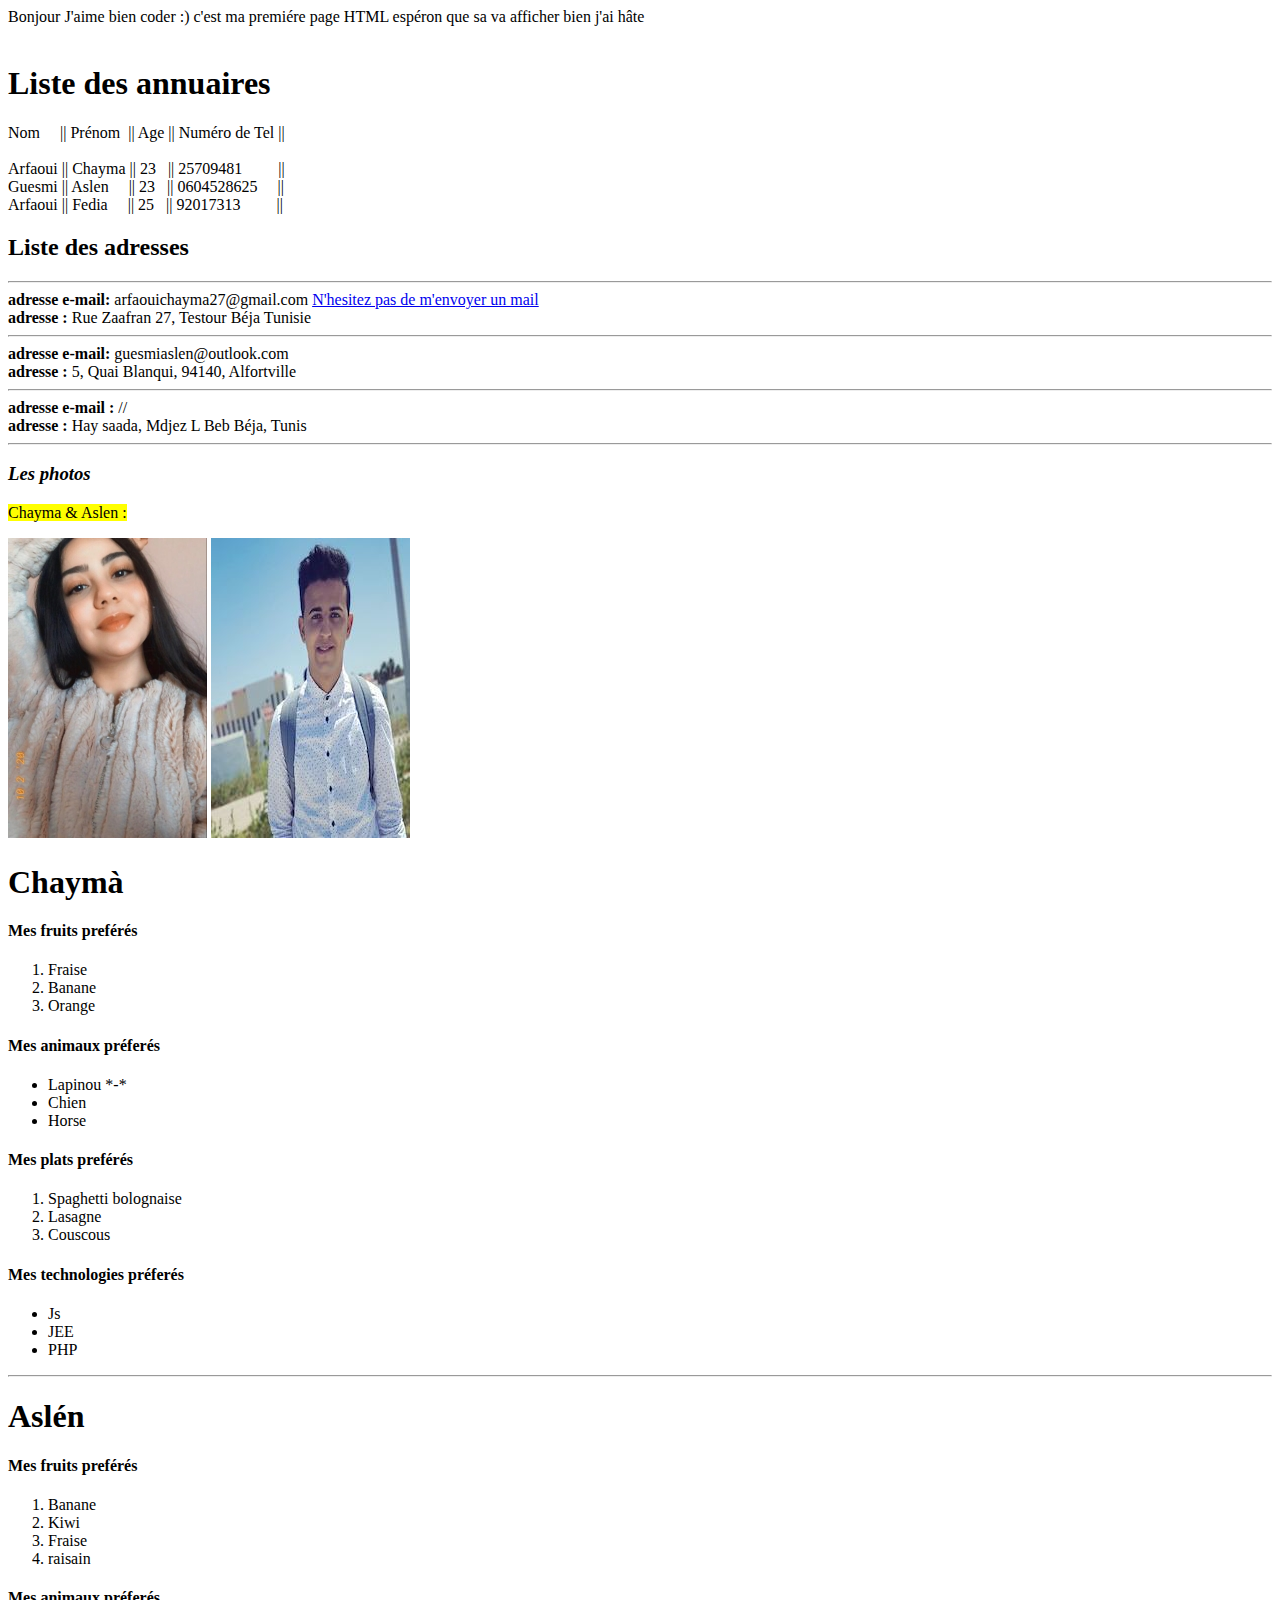
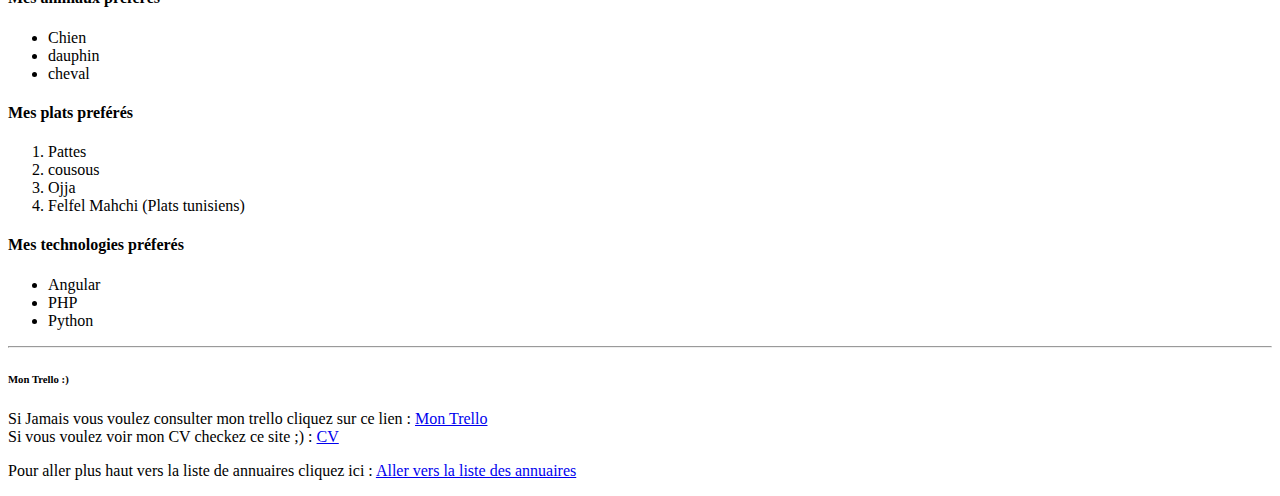
==== index.html @ 6b641b04 "remplir les litses propose par chayma" ====
<!DOCTYPE html>
<html>
<head>
	<meta charset="utf-8" />
	<title> Ma première page HTML </title>
</head>

<body>

	Bonjour 
J'aime bien coder :) c'est ma premiére page HTML espéron que sa va afficher bien j'ai hâte <br>
<br>

<h1 id="mon_ancre"> Liste des annuaires </h1>
Nom&nbsp; &nbsp; &nbsp;|| Prénom &nbsp;|| Age || Numéro de Tel || <br><br> 
Arfaoui  ||  Chayma || 23 &nbsp; ||  25709481 &nbsp; &nbsp; &nbsp; &nbsp; || <br>
Guesmi  ||  Aslen &nbsp; &nbsp; || 23 &nbsp; ||  0604528625 &nbsp; &nbsp; || <br>
Arfaoui ||  Fedia &nbsp; &nbsp;  || 25 &nbsp; ||  92017313 &nbsp; &nbsp; &nbsp; &nbsp; ||<br>

<h2> Liste des adresses </h2>
<hr>
<strong> adresse e-mail: </strong> arfaouichayma27@gmail.com <a href="mailto:arfaouichayma27@gmail.com"> N'hesitez pas de m'envoyer un mail </a> <br>
<strong> adresse : </strong> Rue Zaafran 27, Testour Béja Tunisie
<hr>
<strong> adresse e-mail: </strong> guesmiaslen@outlook.com
<br>
<strong> adresse : </strong> 5, Quai Blanqui, 94140, Alfortville
<hr>
<strong> adresse e-mail : </strong> // <br>
<strong> adresse : </strong> Hay saada, Mdjez L Beb Béja, Tunis 
<hr>
<em><h3> Les photos </h3></em>
 <mark> Chayma & Aslen : </mark>
<p>
<a href="img/Chayma.jpg"><img src="img/chayma_mini.jpg" alt="Photo de moi" title="Cliquez pour agrandir" /></a>
<a href="img/aslen.jpg"><img src="img/aslen.jpg" alt="Photo de salountik" title="Cliquez pour agrandir" /></a>
</p>
<h1> Chaymà </h1>
<h4> Mes fruits preférés </h4>
<ol>
	<li> Fraise </li>
	<li> Banane </li>
	<li> Orange </li>
</ol>

<h4> Mes animaux préferés </h4>
<ul>
	<li> Lapinou *-*</li>
	<li> Chien </li>
	<li> Horse </li>
</ul>
<h4> Mes plats preférés </h4>
<ol>
	<li> Spaghetti bolognaise </li>
	<li> Lasagne </li>
	<li> Couscous </li>
</ol>

<h4> Mes technologies préferés </h4>
<ul>
	<li> Js </li>
	<li> JEE </li>
	<li> PHP </li>
</ul>
<hr>
<h1> Aslén </h1>
<h4> Mes fruits preférés </h4>
<ol>
	<li> Banane </li>
	<li> Kiwi </li>
	<li> Fraise </li>
	<li> raisain </li>
</ol>

<h4> Mes animaux préferés </h4>
<ul>
	<li> Chien </li>
	<li> dauphin  </li>
	<li> cheval  </li>
</ul>
<h4> Mes plats preférés </h4>
<ol>
	<li> Pattes </li>
	<li> cousous </li>
	<li> Ojja  </li>
	<li> Felfel Mahchi (Plats tunisiens)  </li>
</ol>

<h4> Mes technologies préferés </h4>
<ul>
	<li> Angular </li>
	<li> PHP  </li>
	<li> Python  </li>
</ul>
<hr>
<h6> Mon Trello :) </h6>
Si Jamais  vous voulez consulter mon trello cliquez sur ce lien : <a href="https://trello.com/b/d6o6NQaG/chaymas-planning" title="Espace de travail "> Mon Trello</a> <br>

Si vous voulez voir mon CV checkez ce site ;) : <a href="CV.html" title="vous ne le regretterez pas ;)"> CV</a>

<p> Pour aller plus haut vers la liste de annuaires cliquez ici : <a href="#mon_ancre"> Aller vers la liste des annuaires </a></p>

</body> 
</html>
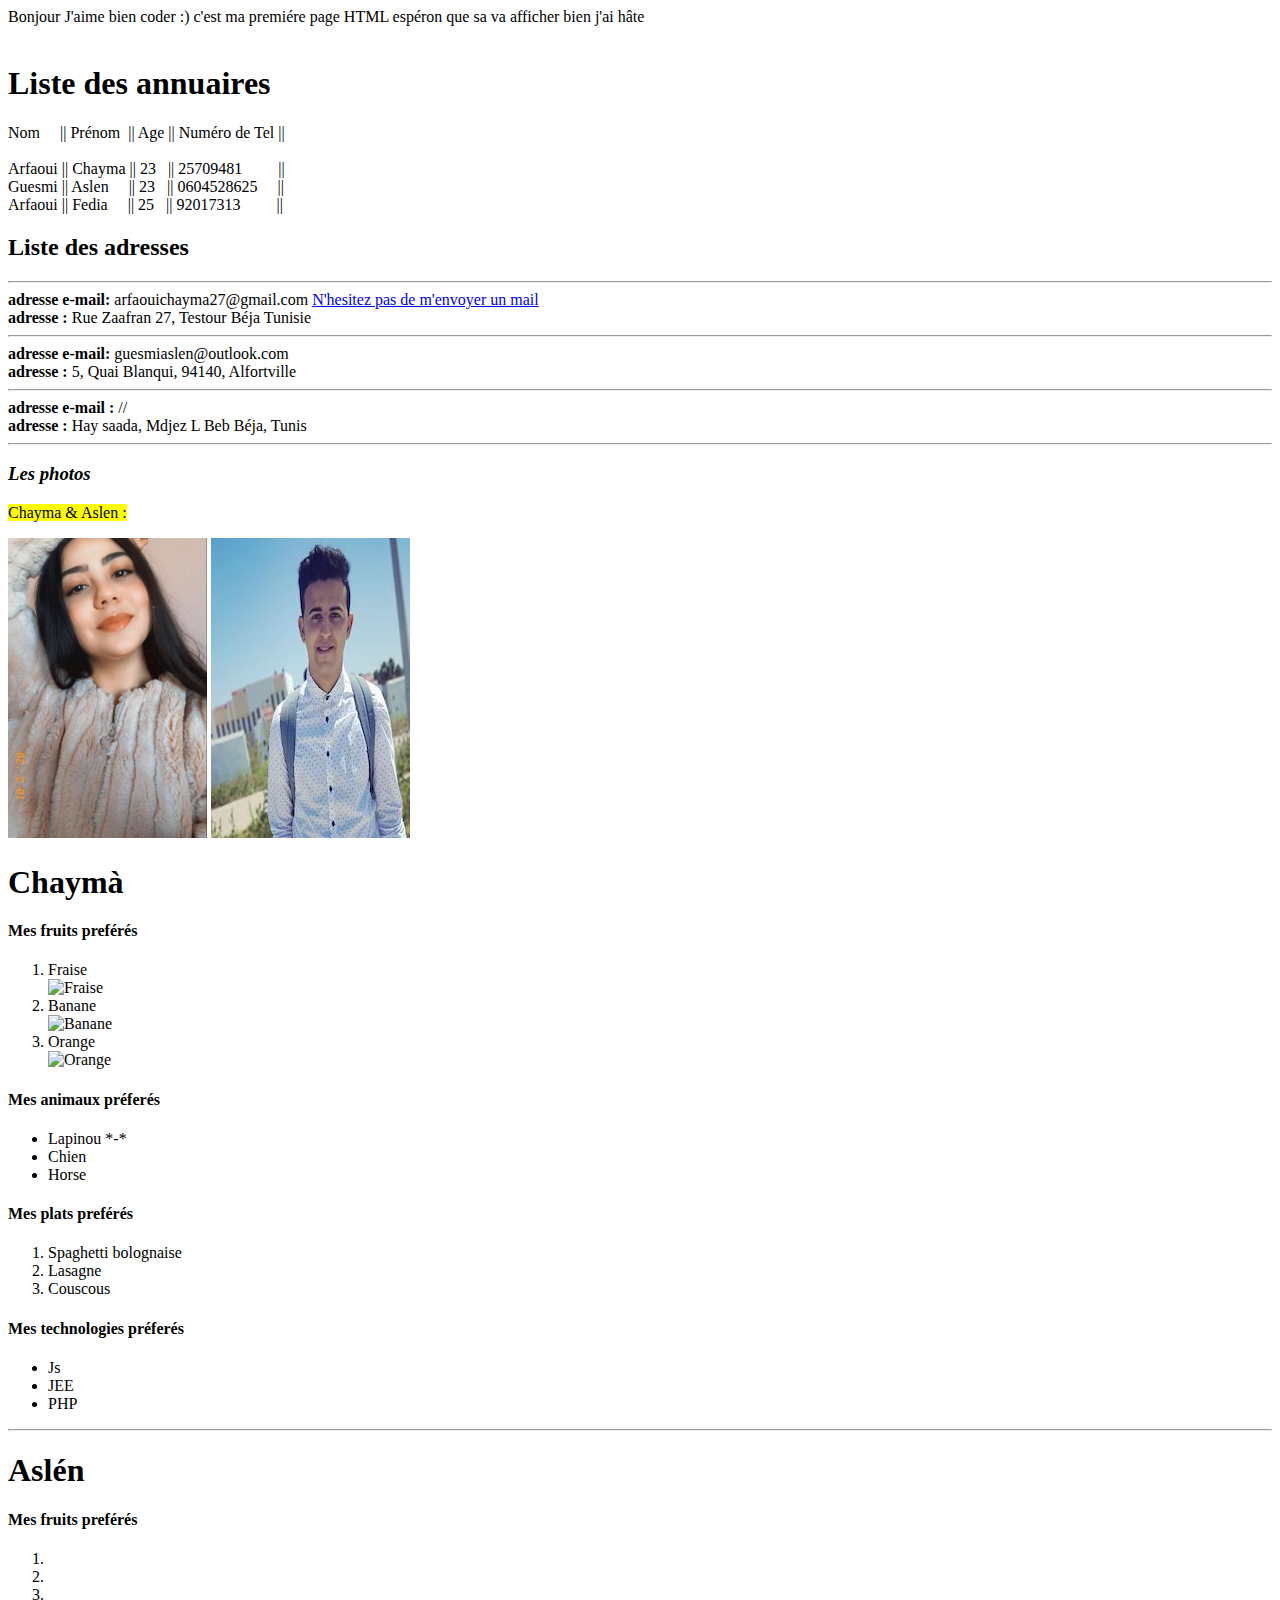
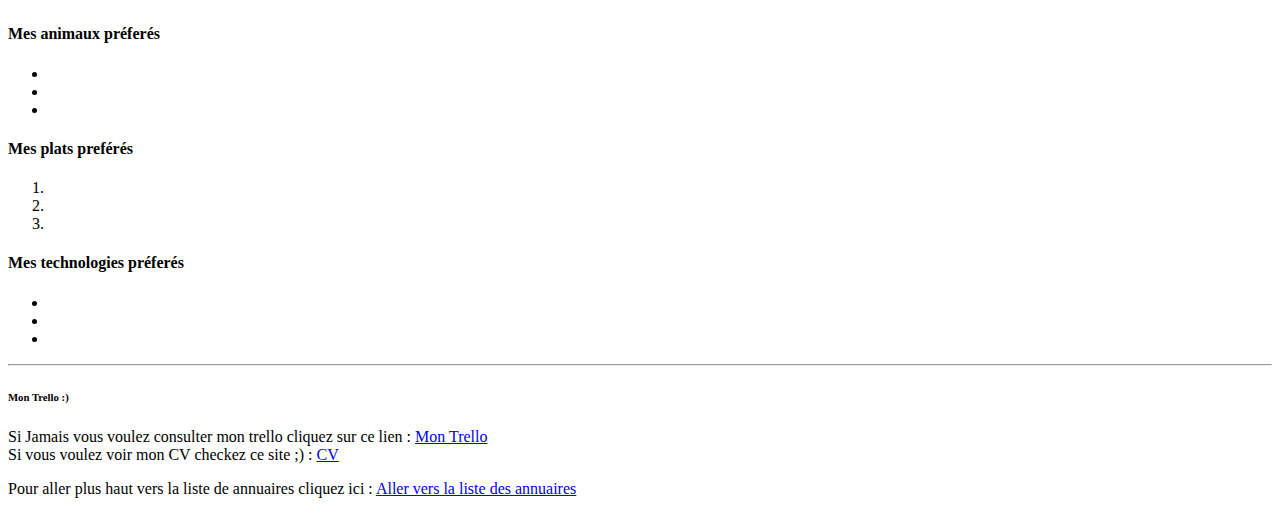
==== commit 17b40479: "Ajout photos fruits" ====
--- a/index.html
+++ b/index.html
@@ -38,9 +38,9 @@
 <h1> Chaymà </h1>
 <h4> Mes fruits preférés </h4>
 <ol>
-	<li> Fraise </li>
-	<li> Banane </li>
-	<li> Orange </li>
+	<li> Fraise </li> <img src="fraise.jfif" alt="Fraise" />
+	<li> Banane </li> <img src="banane.jfif" alt="Banane" />
+	<li> Orange </li> <img src="orange.jfif" alt="Orange" />
 </ol>
 
 <h4> Mes animaux préferés </h4>
@@ -66,31 +66,29 @@
 <h1> Aslén </h1>
 <h4> Mes fruits preférés </h4>
 <ol>
-	<li> Banane </li>
-	<li> Kiwi </li>
-	<li> Fraise </li>
-	<li> raisain </li>
+	<li>  </li>
+	<li>  </li>
+	<li>  </li>
 </ol>
 
 <h4> Mes animaux préferés </h4>
 <ul>
-	<li> Chien </li>
-	<li> dauphin  </li>
-	<li> cheval  </li>
+	<li>  </li>
+	<li>  </li>
+	<li>  </li>
 </ul>
 <h4> Mes plats preférés </h4>
 <ol>
-	<li> Pattes </li>
-	<li> cousous </li>
-	<li> Ojja  </li>
-	<li> Felfel Mahchi (Plats tunisiens)  </li>
+	<li>  </li>
+	<li>  </li>
+	<li>  </li>
 </ol>
 
 <h4> Mes technologies préferés </h4>
 <ul>
-	<li> Angular </li>
-	<li> PHP  </li>
-	<li> Python  </li>
+	<li>  </li>
+	<li>  </li>
+	<li>  </li>
 </ul>
 <hr>
 <h6> Mon Trello :) </h6>
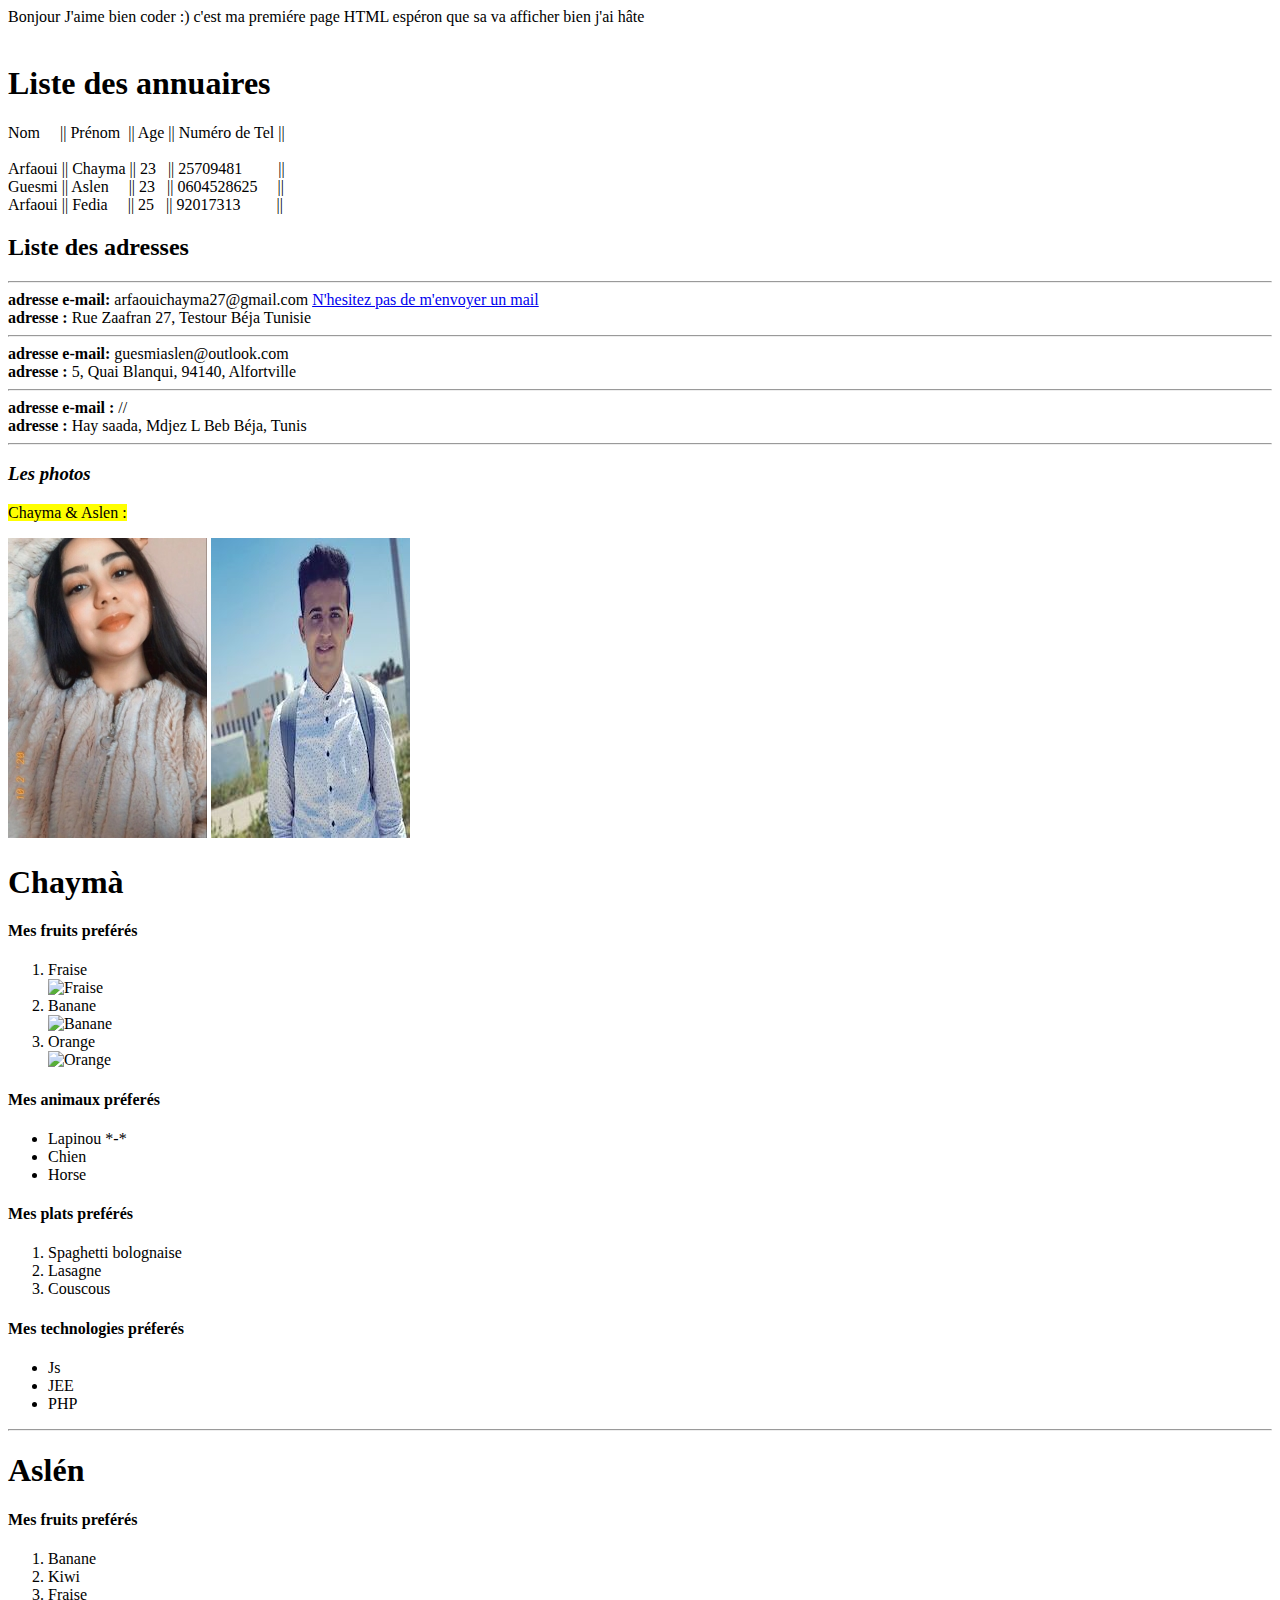
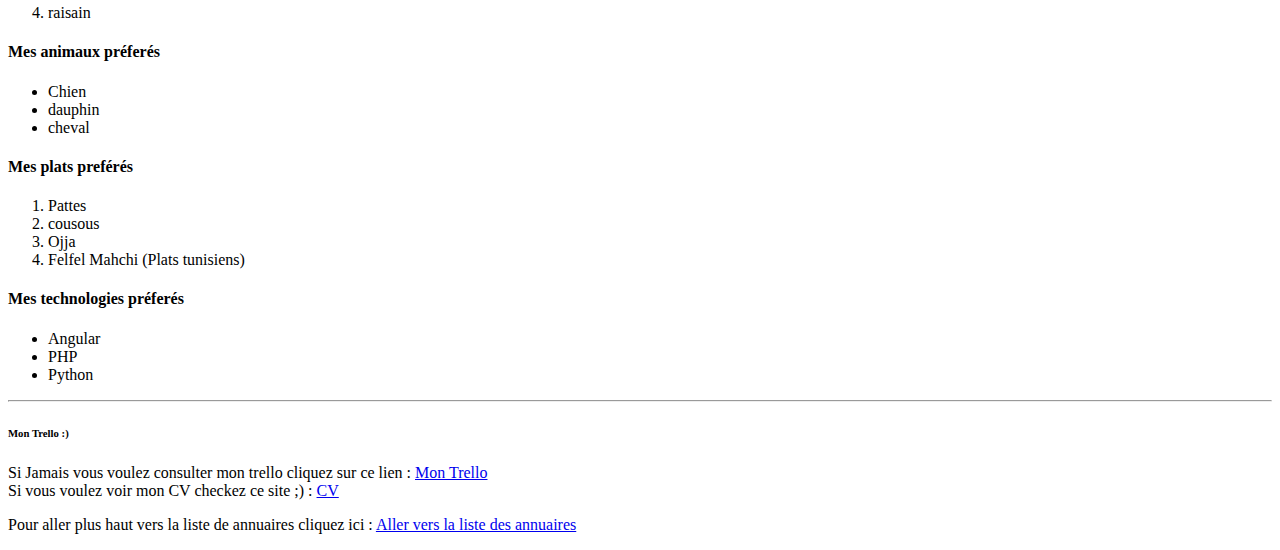
==== commit bf208c3a: "merge Aslen-touch-code" ====
--- a/index.html
+++ b/index.html
@@ -66,29 +66,31 @@
 <h1> Aslén </h1>
 <h4> Mes fruits preférés </h4>
 <ol>
-	<li>  </li>
-	<li>  </li>
-	<li>  </li>
+	<li> Banane </li>
+	<li> Kiwi </li>
+	<li> Fraise </li>
+	<li> raisain </li>
 </ol>
 
 <h4> Mes animaux préferés </h4>
 <ul>
-	<li>  </li>
-	<li>  </li>
-	<li>  </li>
+	<li> Chien </li>
+	<li> dauphin  </li>
+	<li> cheval  </li>
 </ul>
 <h4> Mes plats preférés </h4>
 <ol>
-	<li>  </li>
-	<li>  </li>
-	<li>  </li>
+	<li> Pattes </li>
+	<li> cousous </li>
+	<li> Ojja  </li>
+	<li> Felfel Mahchi (Plats tunisiens)  </li>
 </ol>
 
 <h4> Mes technologies préferés </h4>
 <ul>
-	<li>  </li>
-	<li>  </li>
-	<li>  </li>
+	<li> Angular </li>
+	<li> PHP  </li>
+	<li> Python  </li>
 </ul>
 <hr>
 <h6> Mon Trello :) </h6>
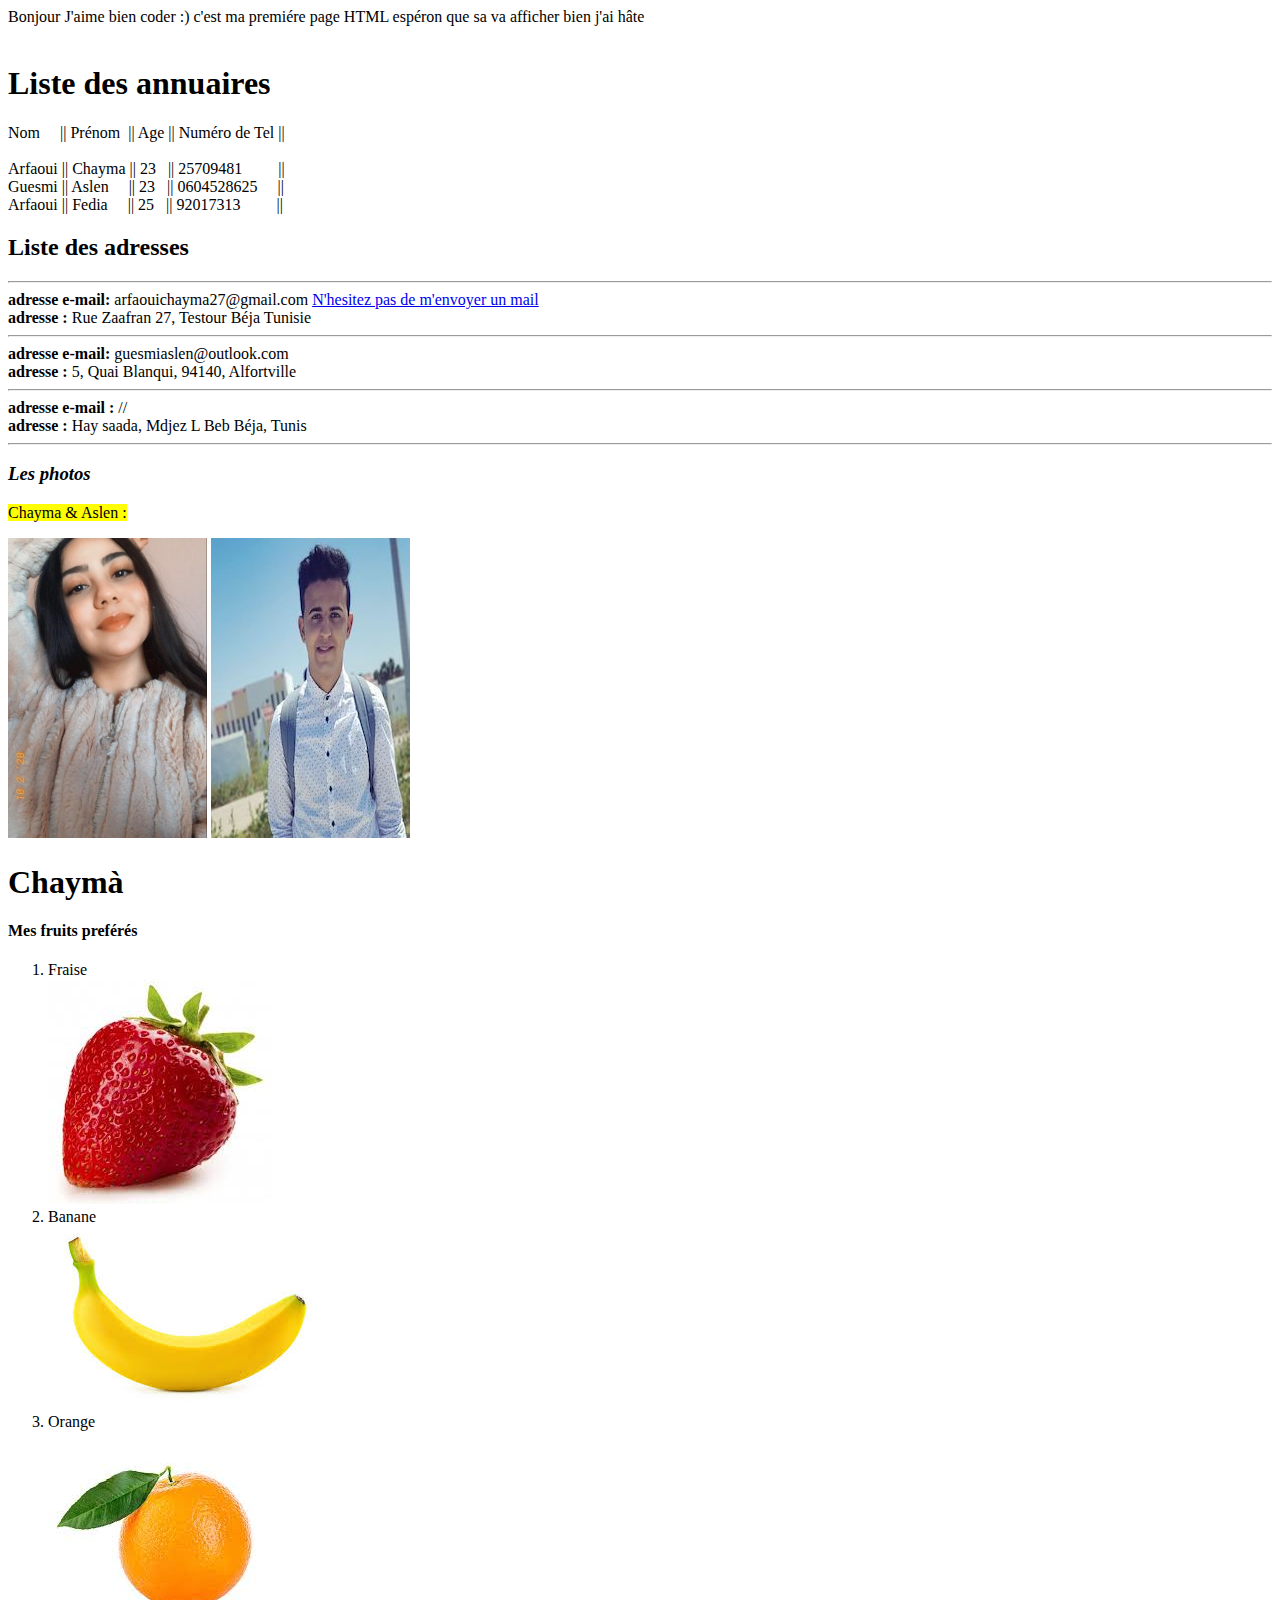
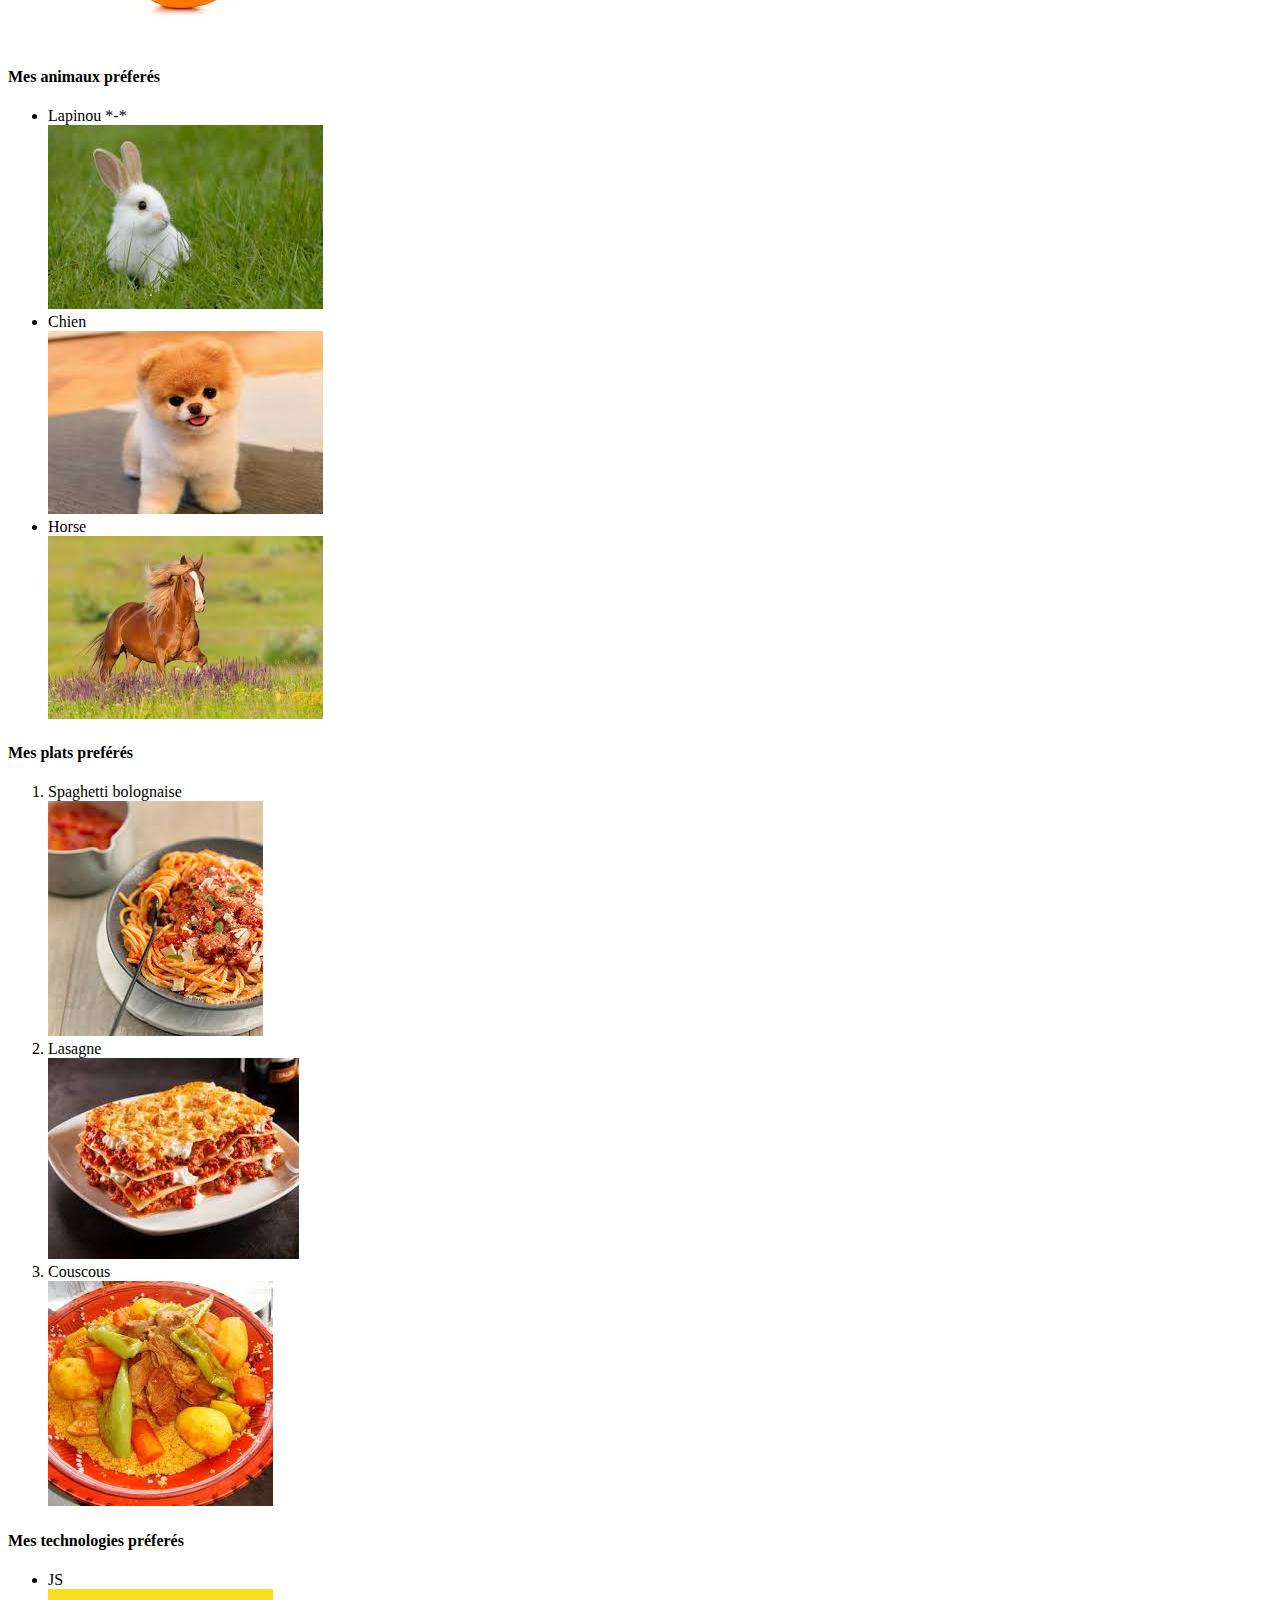
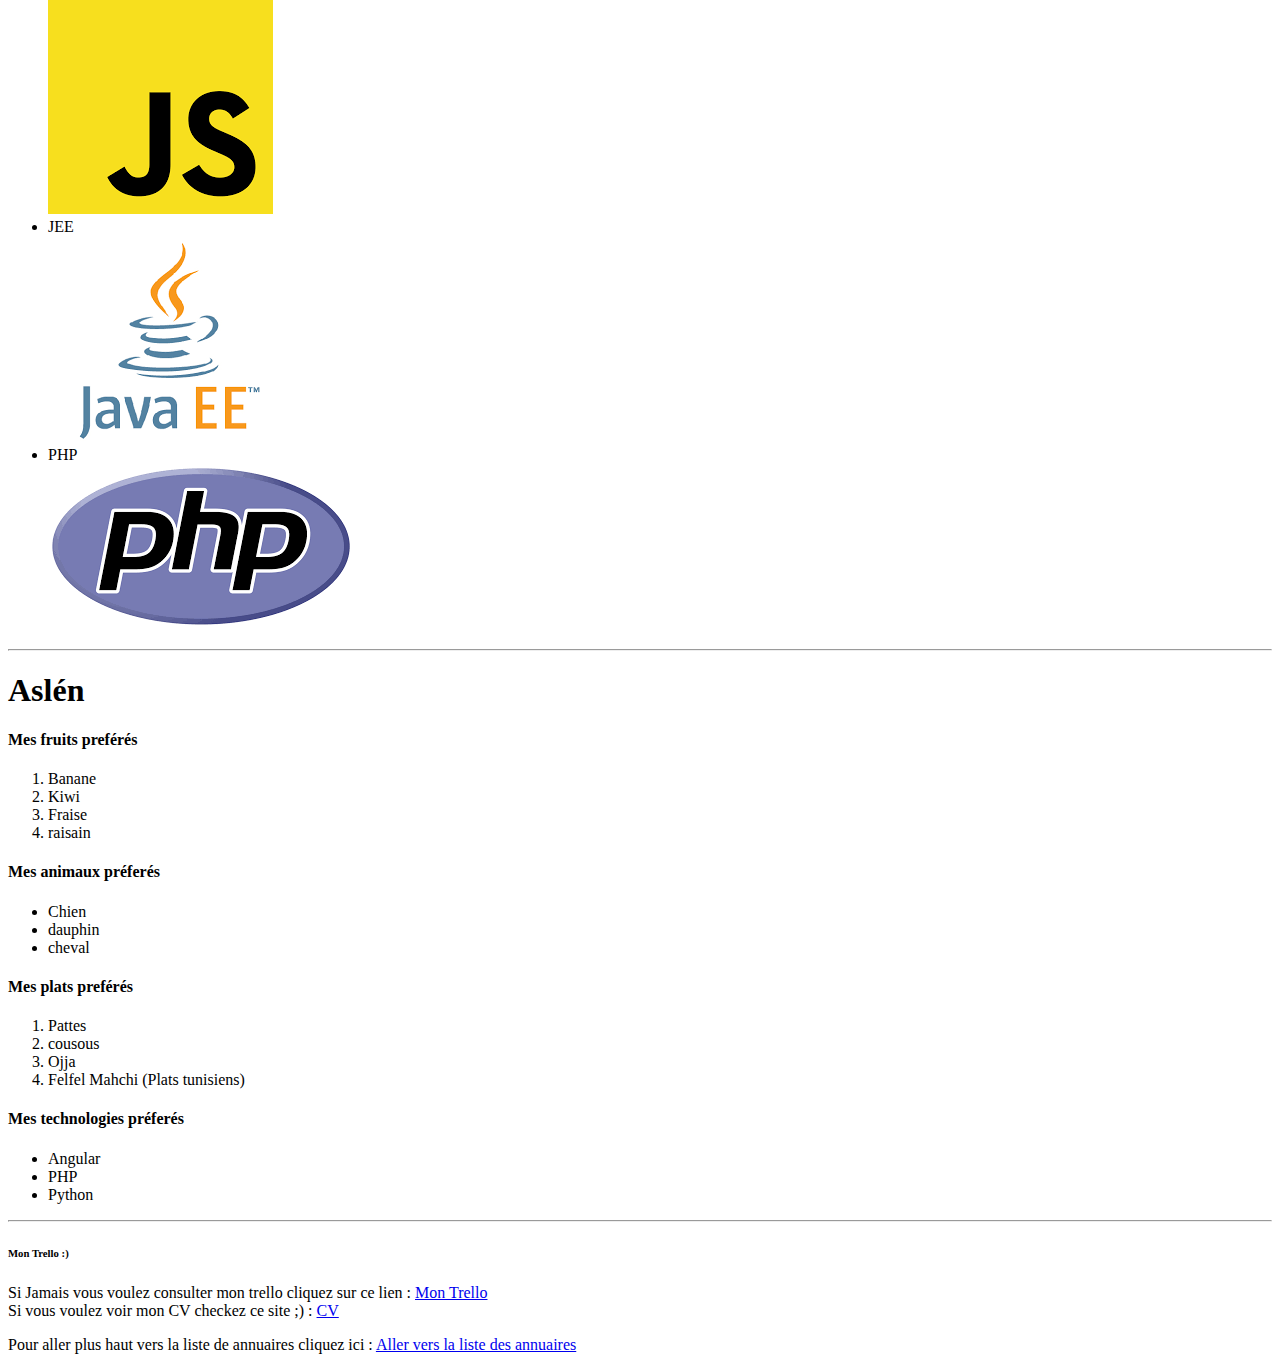
==== commit 00f72475: "Ajout de tt les photos" ====
--- a/index.html
+++ b/index.html
@@ -45,22 +45,22 @@
 
 <h4> Mes animaux préferés </h4>
 <ul>
-	<li> Lapinou *-*</li>
-	<li> Chien </li>
-	<li> Horse </li>
+	<li> Lapinou *-*</li> <img src="lapin.jfif" alt="Lapin" />
+	<li> Chien </li> <img src="chien.jfif" alt="Chien" />
+	<li> Horse </li> <img src="horse.jfif" alt="Horse" />
 </ul>
 <h4> Mes plats preférés </h4>
 <ol>
-	<li> Spaghetti bolognaise </li>
-	<li> Lasagne </li>
-	<li> Couscous </li>
+	<li> Spaghetti bolognaise </li> <img src="spaghetti.jfif" alt="Spaghetti" />
+	<li> Lasagne </li> <img src="lasagne.jfif" alt="Lasagne" />
+	<li> Couscous </li> <img src="couscous.jfif" alt="Couscous" />
 </ol>
 
 <h4> Mes technologies préferés </h4>
 <ul>
-	<li> Js </li>
-	<li> JEE </li>
-	<li> PHP </li>
+	<li> JS </li> <img src="js.png" alt="JS" />
+	<li> JEE </li> <img src="jee.png" alt="JEE" />
+	<li> PHP </li> <img src="php.png" alt="PHP" />
 </ul>
 <hr>
 <h1> Aslén </h1>
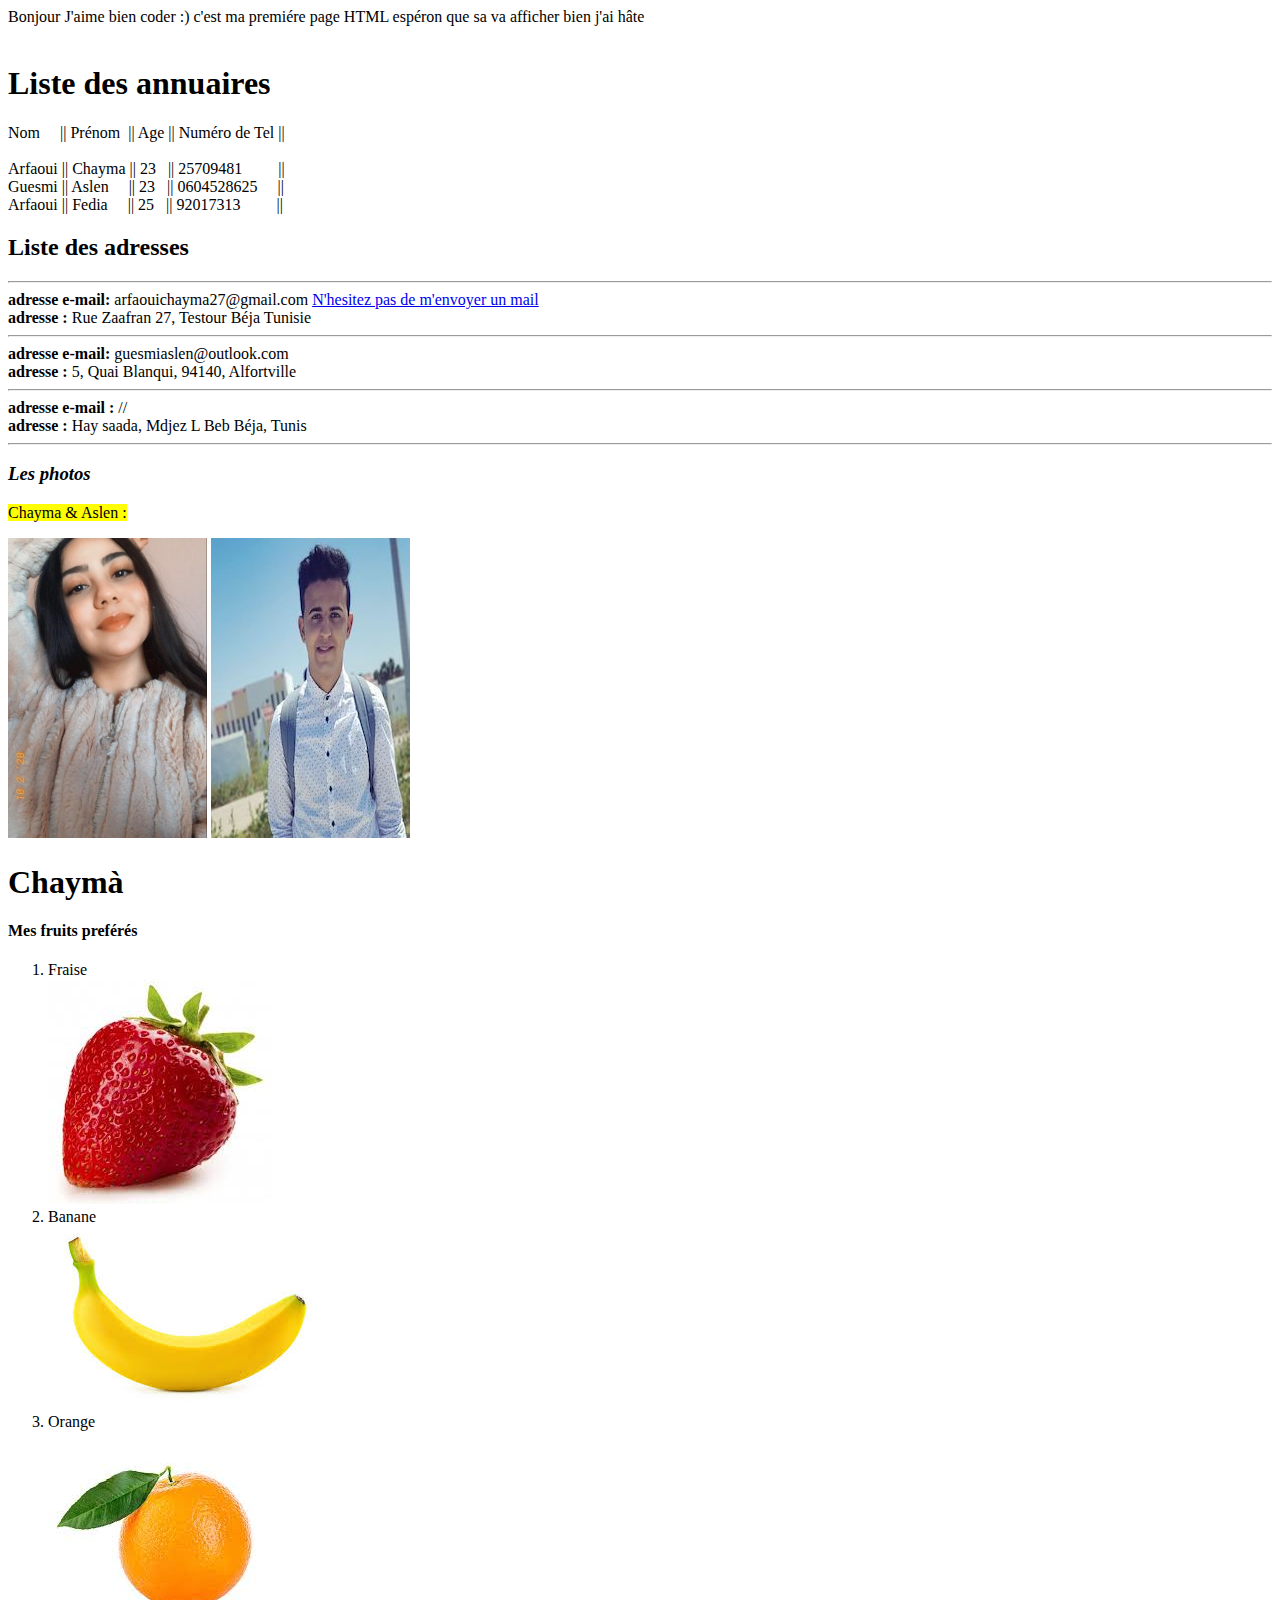
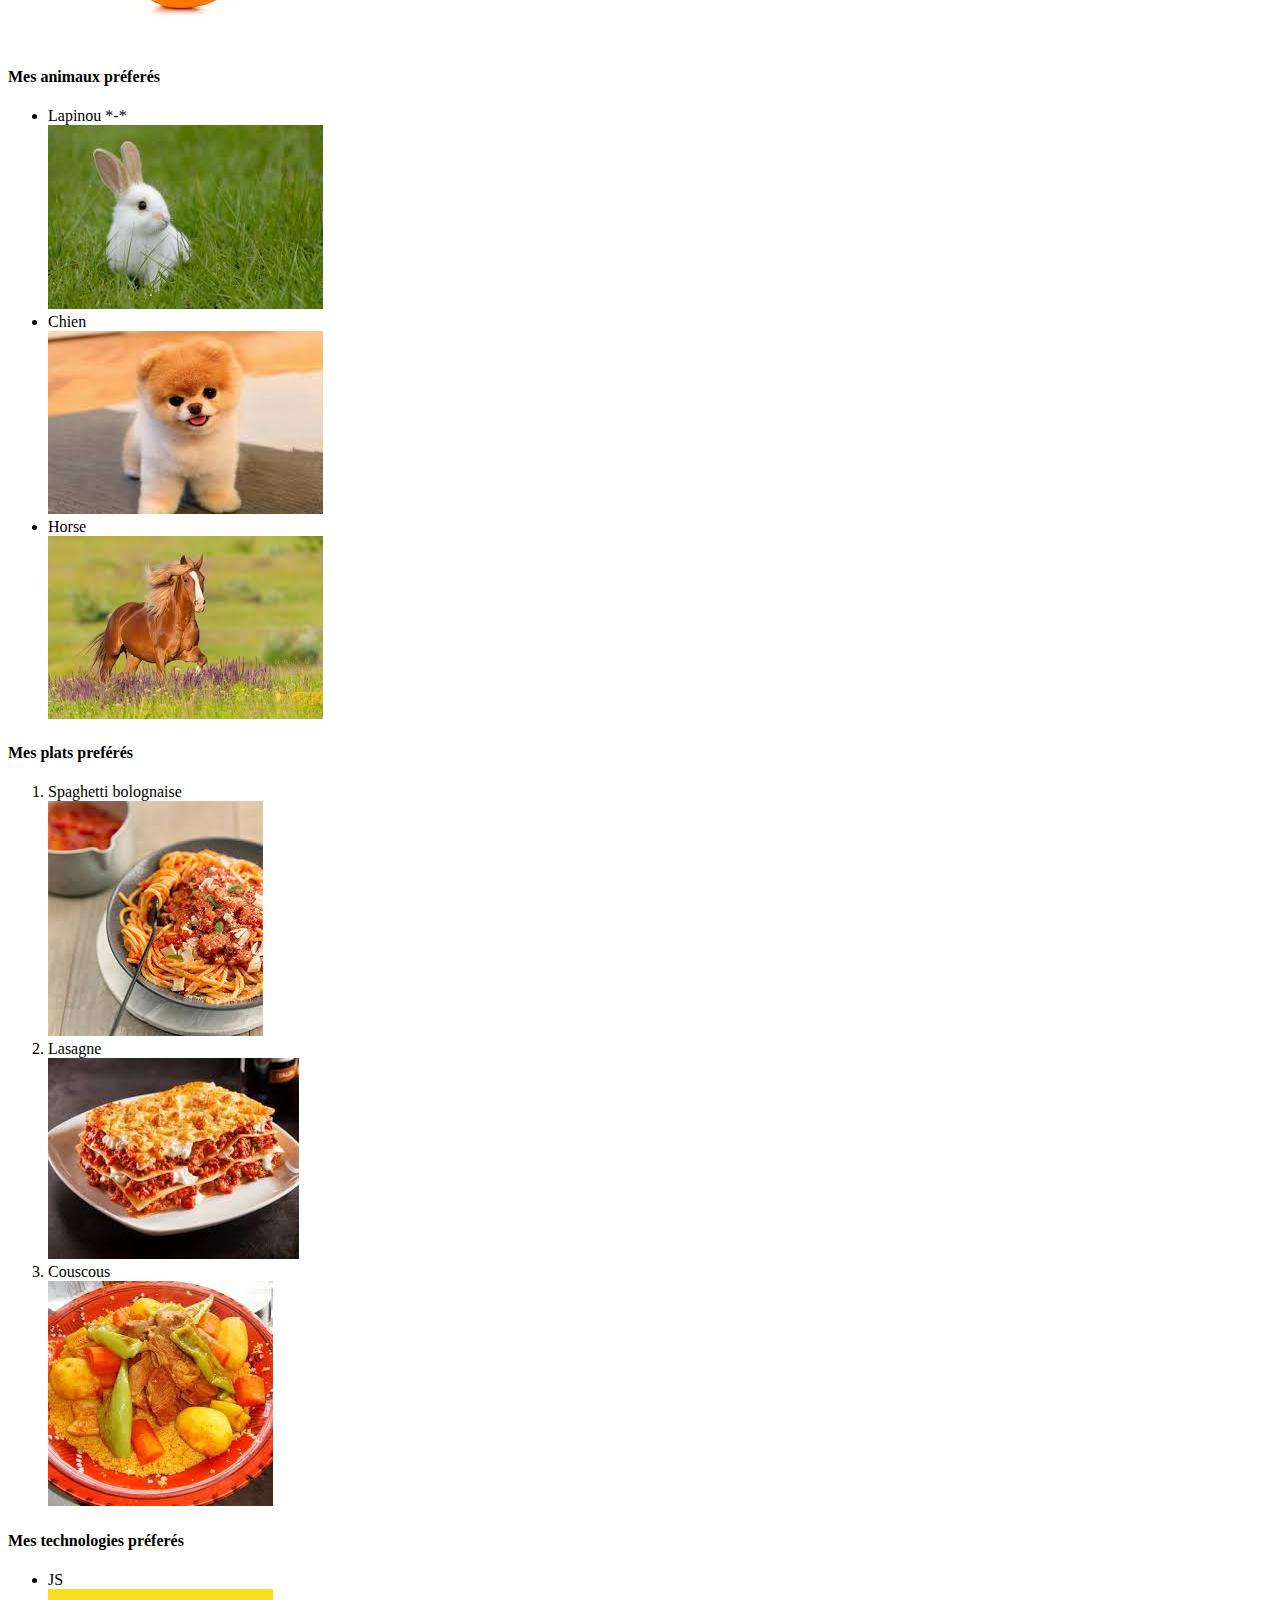
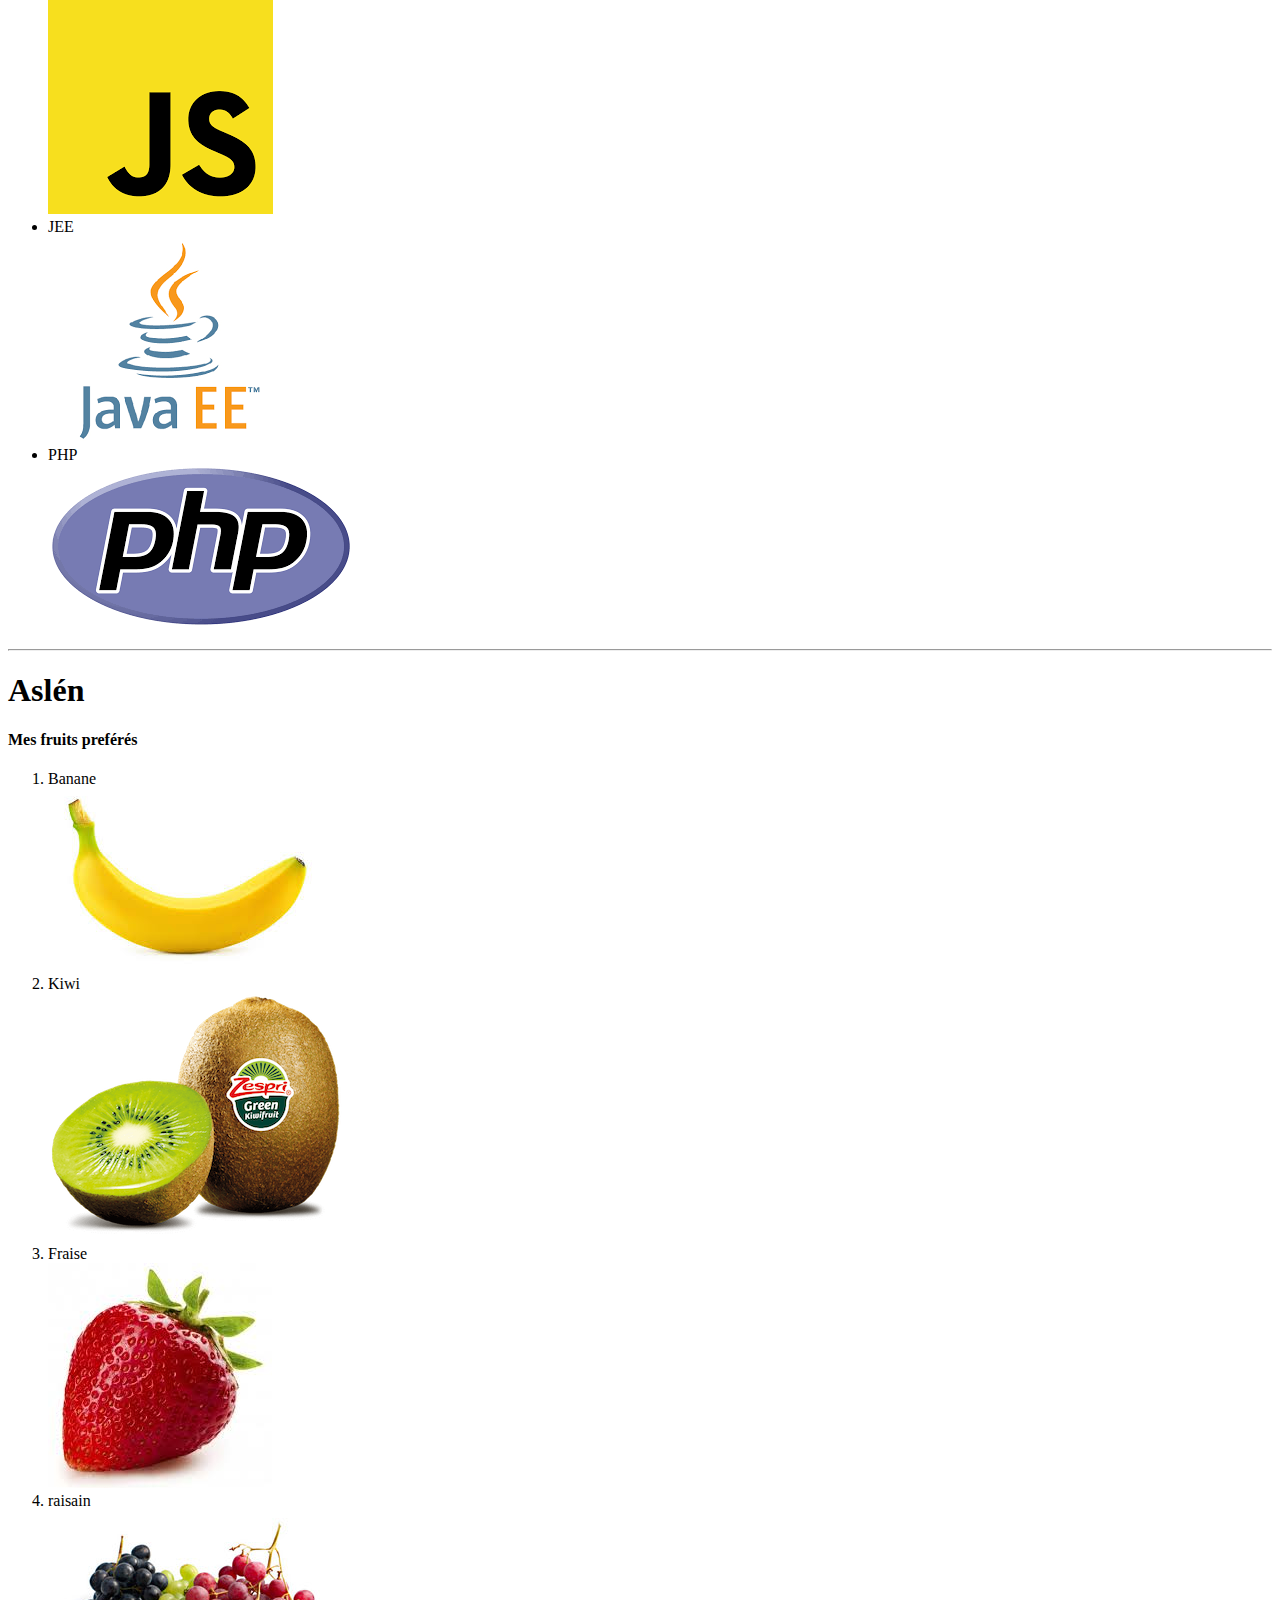
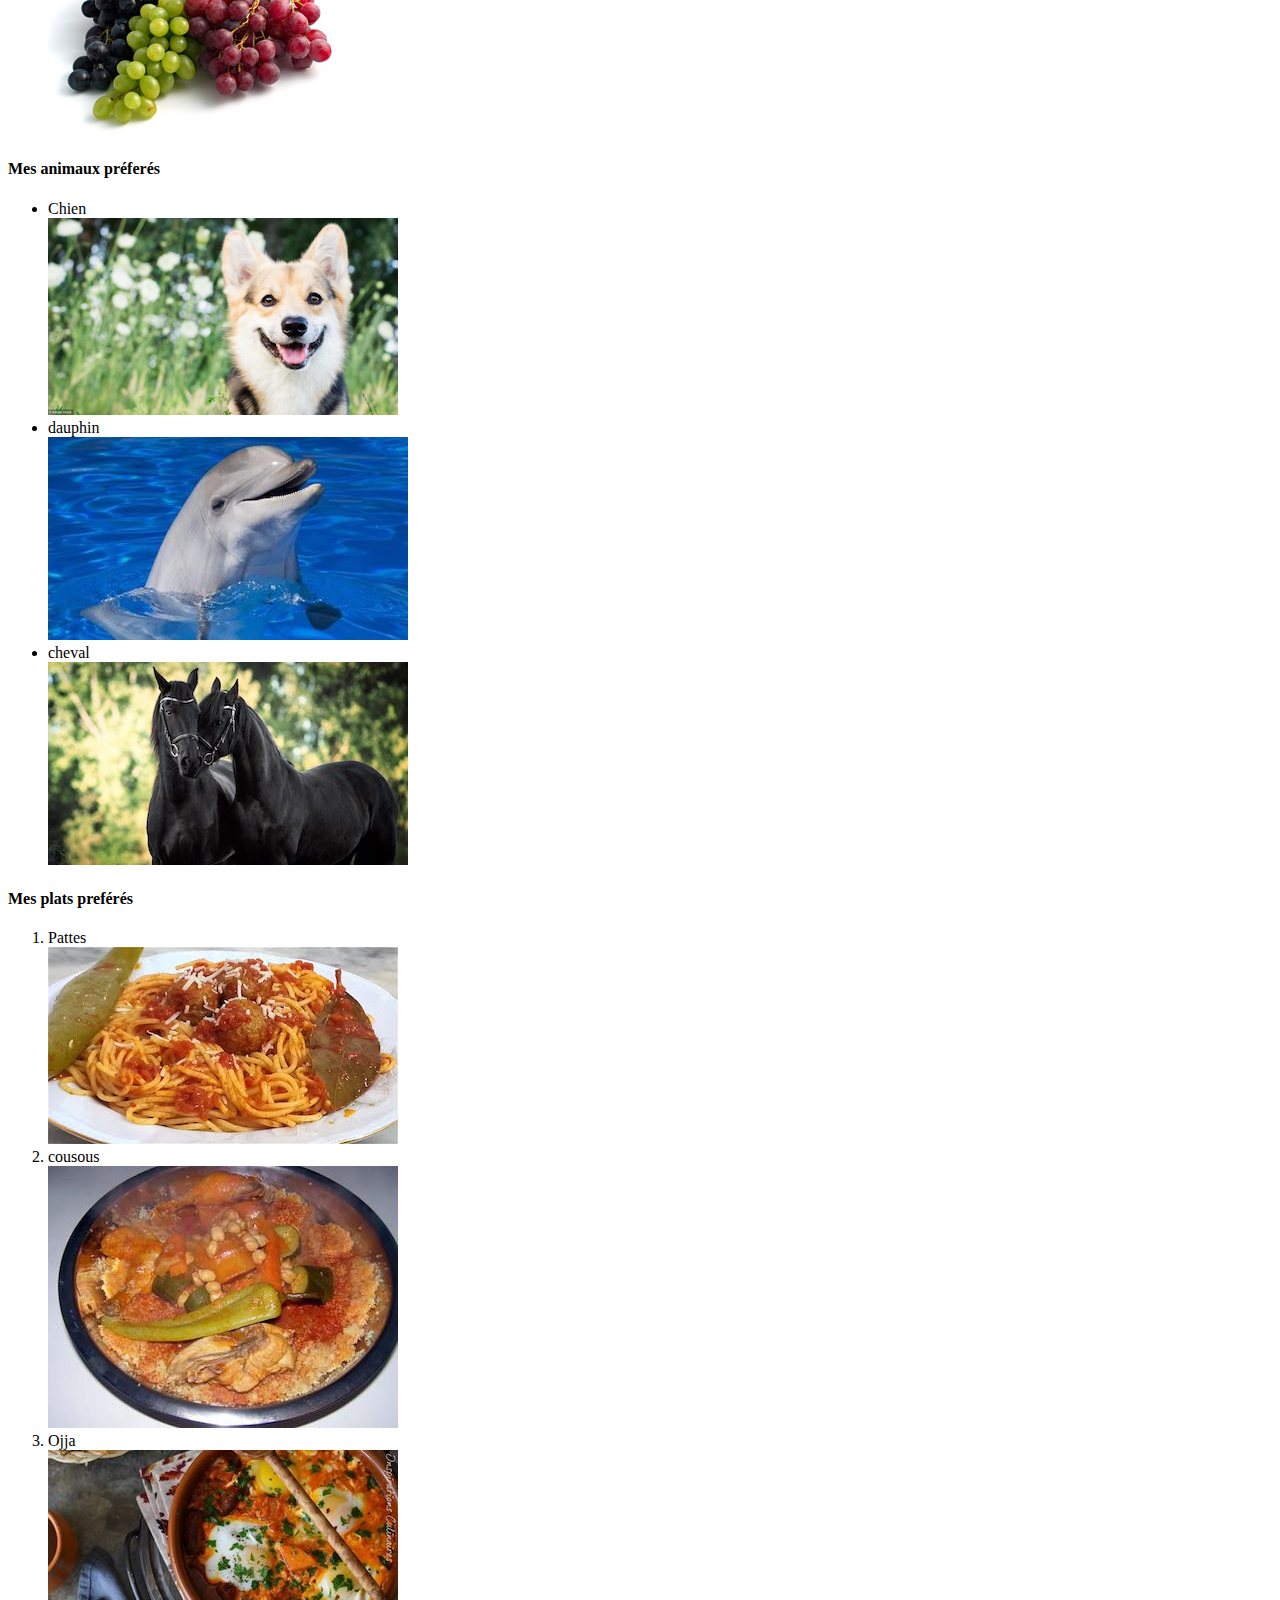
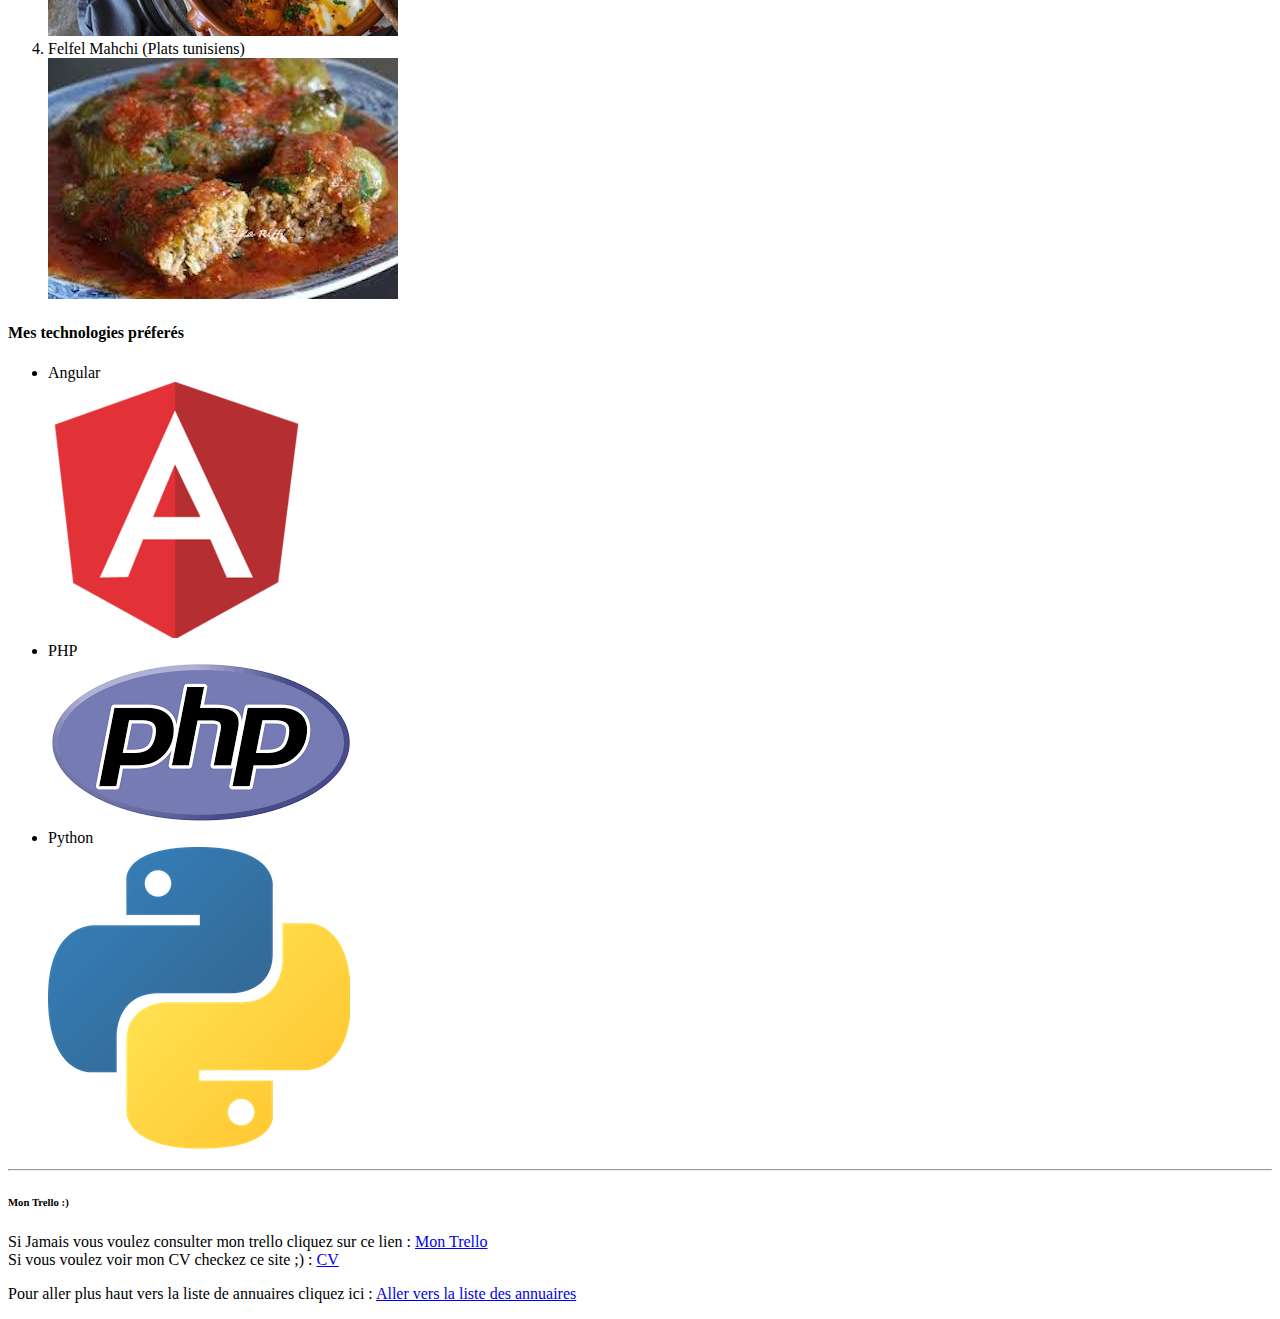
==== commit 63a1949a: "ajout des photos" ====
--- a/index.html
+++ b/index.html
@@ -66,31 +66,31 @@
 <h1> Aslén </h1>
 <h4> Mes fruits preférés </h4>
 <ol>
-	<li> Banane </li>
-	<li> Kiwi </li>
-	<li> Fraise </li>
-	<li> raisain </li>
+	<li> Banane </li> <img src="banane.jfif" alt="Banane" />
+	<li> Kiwi </li> <img src="kiwi.png" alt="Kiwi" />
+	<li> Fraise </li> <img src="fraise.jfif" alt="Fraise" />
+	<li> raisain </li> <img src="raisain.jpg" alt="raisain" />
 </ol>
 
 <h4> Mes animaux préferés </h4>
 <ul>
-	<li> Chien </li>
-	<li> dauphin  </li>
-	<li> cheval  </li>
+	<li> Chien </li> <img src="chiendeAslen.jpg" alt="chiendeAslen">
+	<li> dauphin  </li> <img src="dauphin.jpg" alt="dauphin">
+	<li> cheval  </li> <img src="chevalCouple.jpg" alt="dauphin">
 </ul>
 <h4> Mes plats preférés </h4>
 <ol>
-	<li> Pattes </li>
-	<li> cousous </li>
-	<li> Ojja  </li>
-	<li> Felfel Mahchi (Plats tunisiens)  </li>
+	<li> Pattes </li><img src="pattesSpaghetti.jpg">
+	<li> cousous </li><img src="couscous.jpg" alt="couscous">
+	<li> Ojja  </li><img src="ojja.jpg" alt="ojja merguez"> 
+	<li> Felfel Mahchi (Plats tunisiens)  </li><img src="felfelM.jpeg" alt="felfel Mahchi"> 
 </ol>
 
 <h4> Mes technologies préferés </h4>
 <ul>
-	<li> Angular </li>
-	<li> PHP  </li>
-	<li> Python  </li>
+	<li> Angular </li><img src="angular.png" alt="Angular">
+	<li> PHP </li> <img src="php.png" alt="PHP" />
+	<li> Python  </li> <img src="python.png" alt="Python">
 </ul>
 <hr>
 <h6> Mon Trello :) </h6>
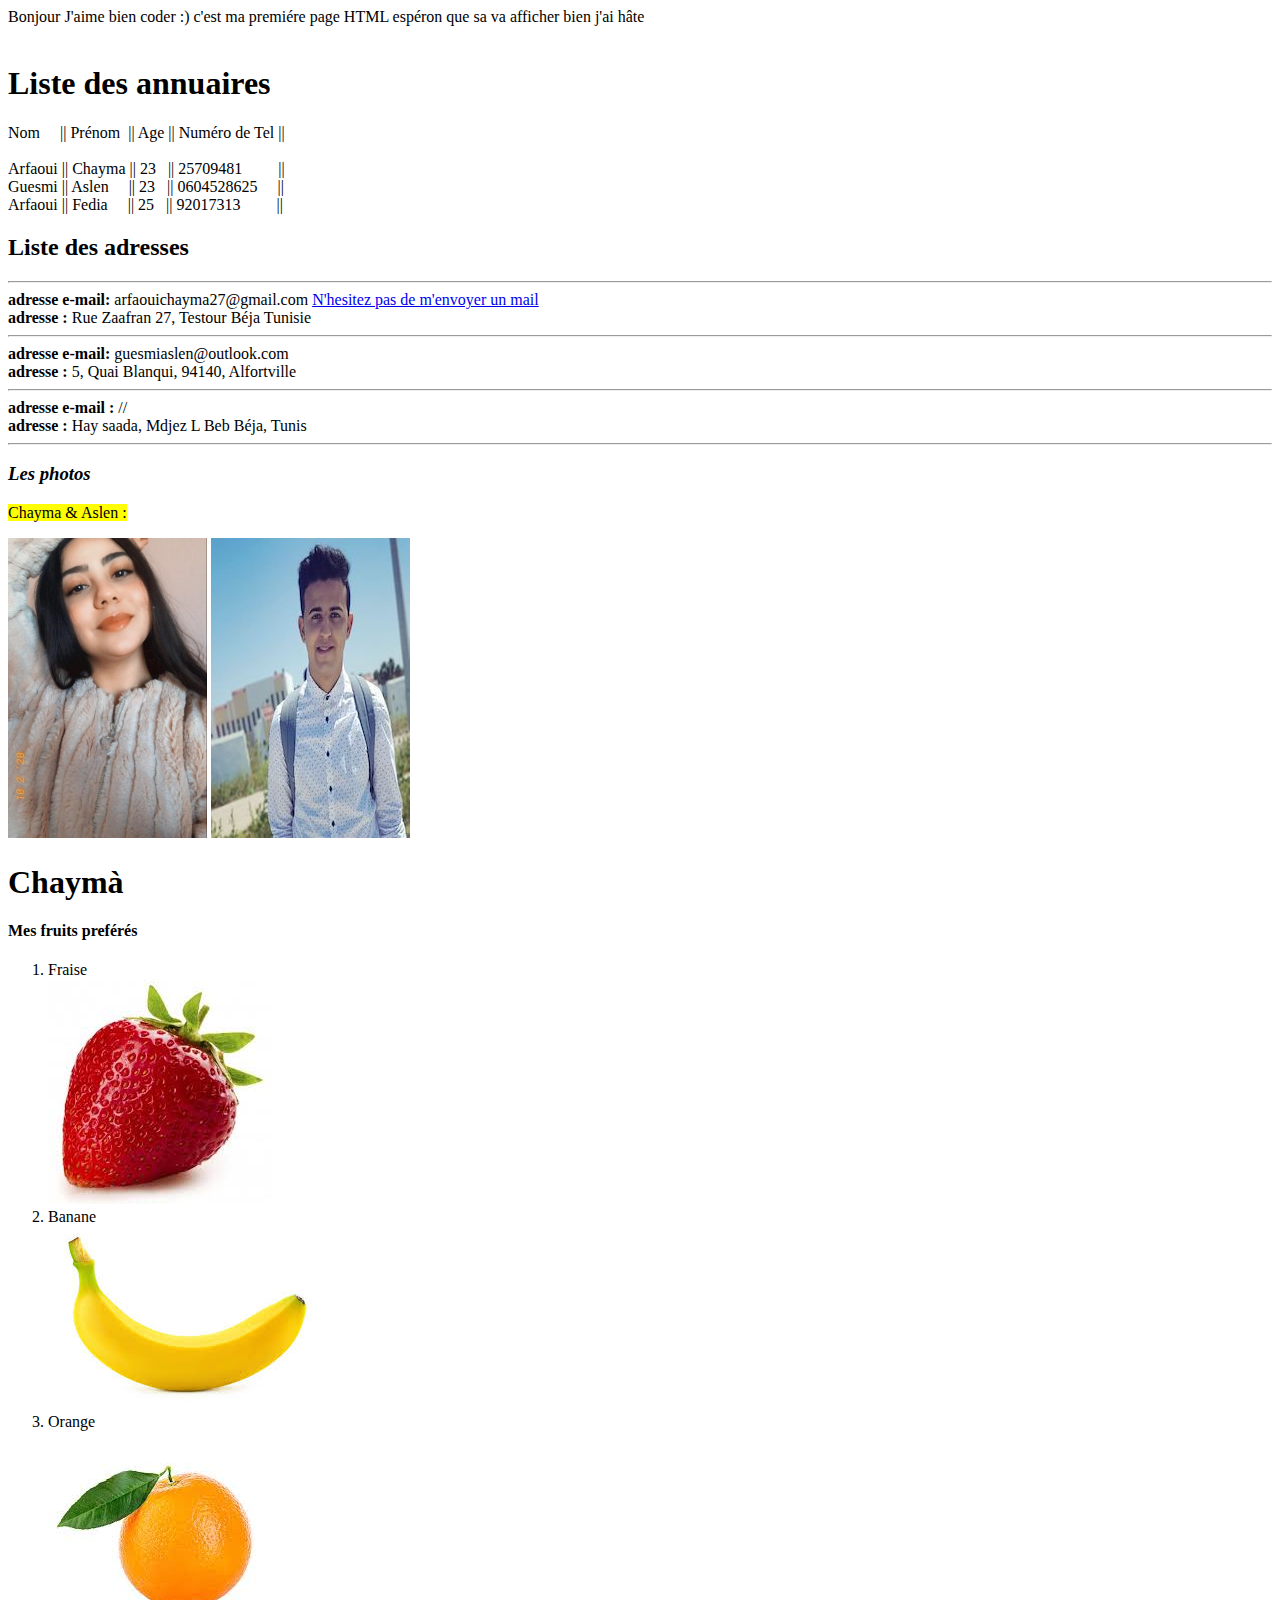
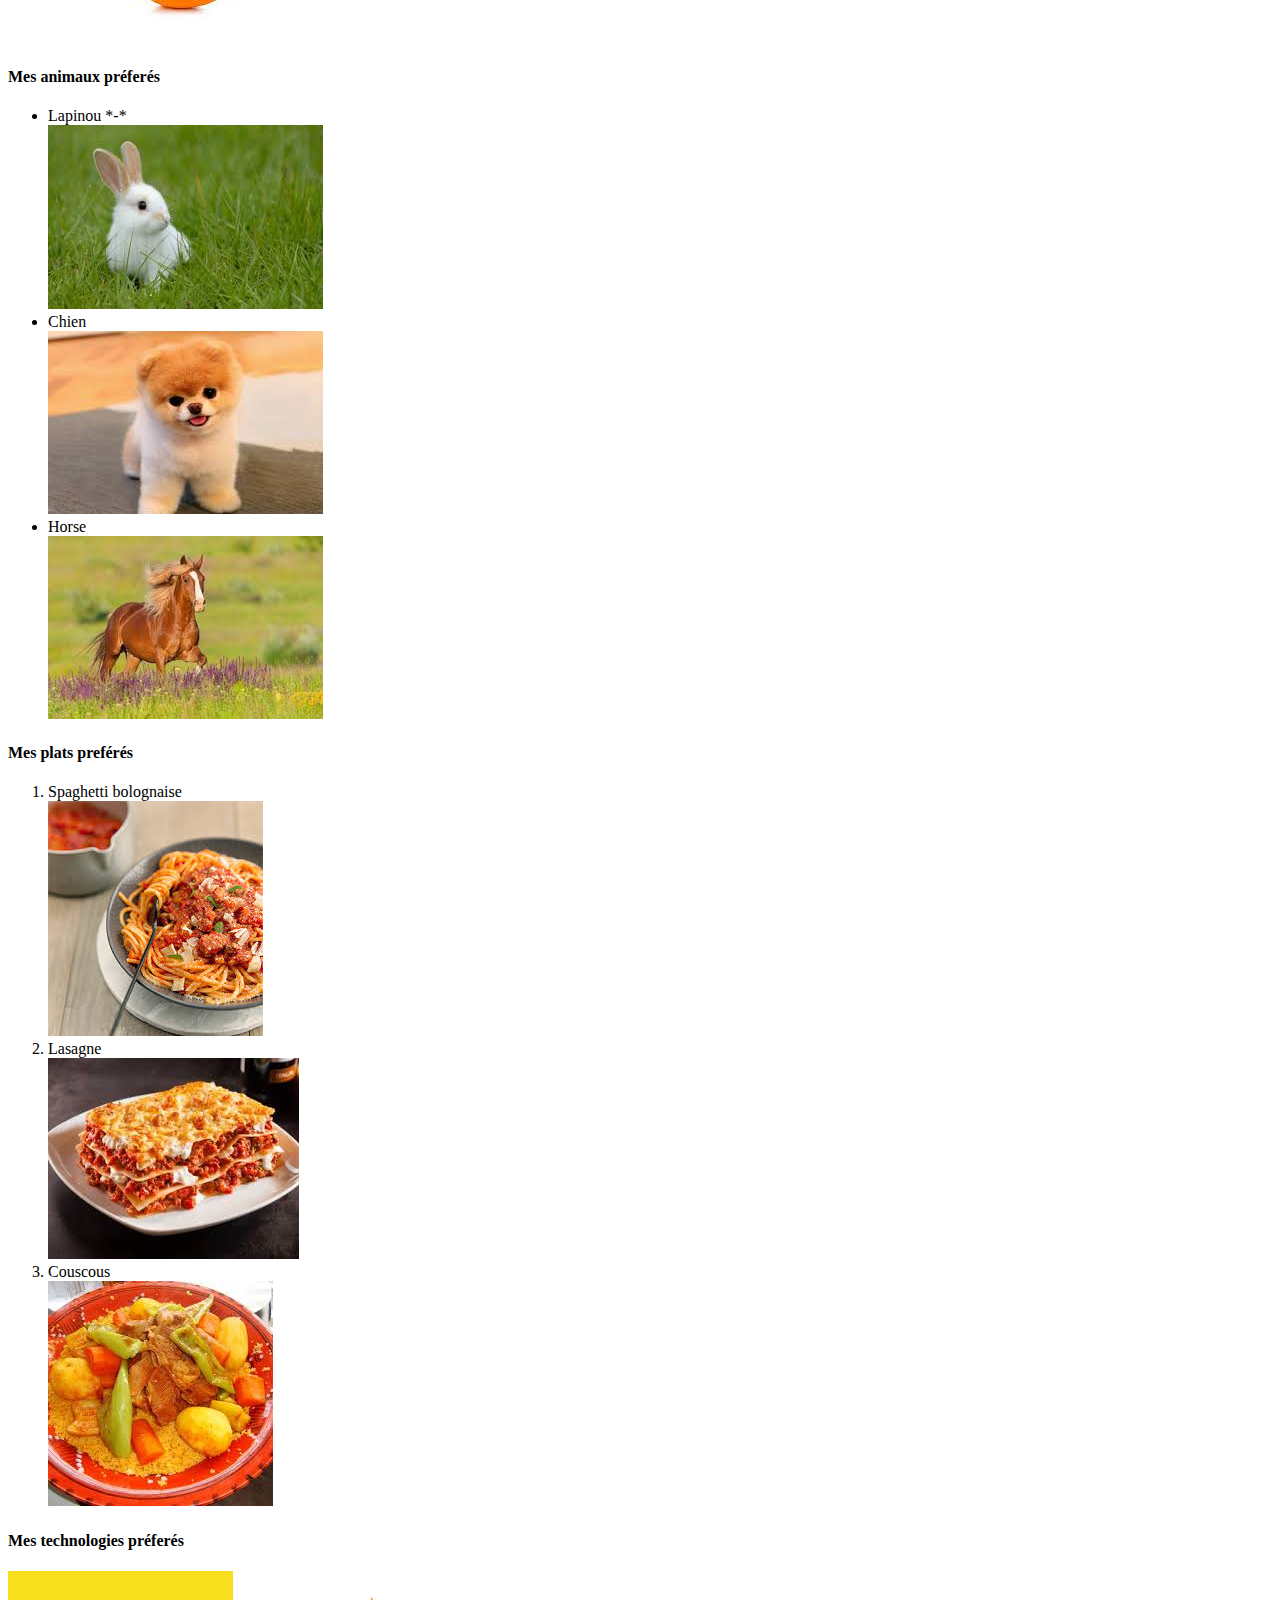
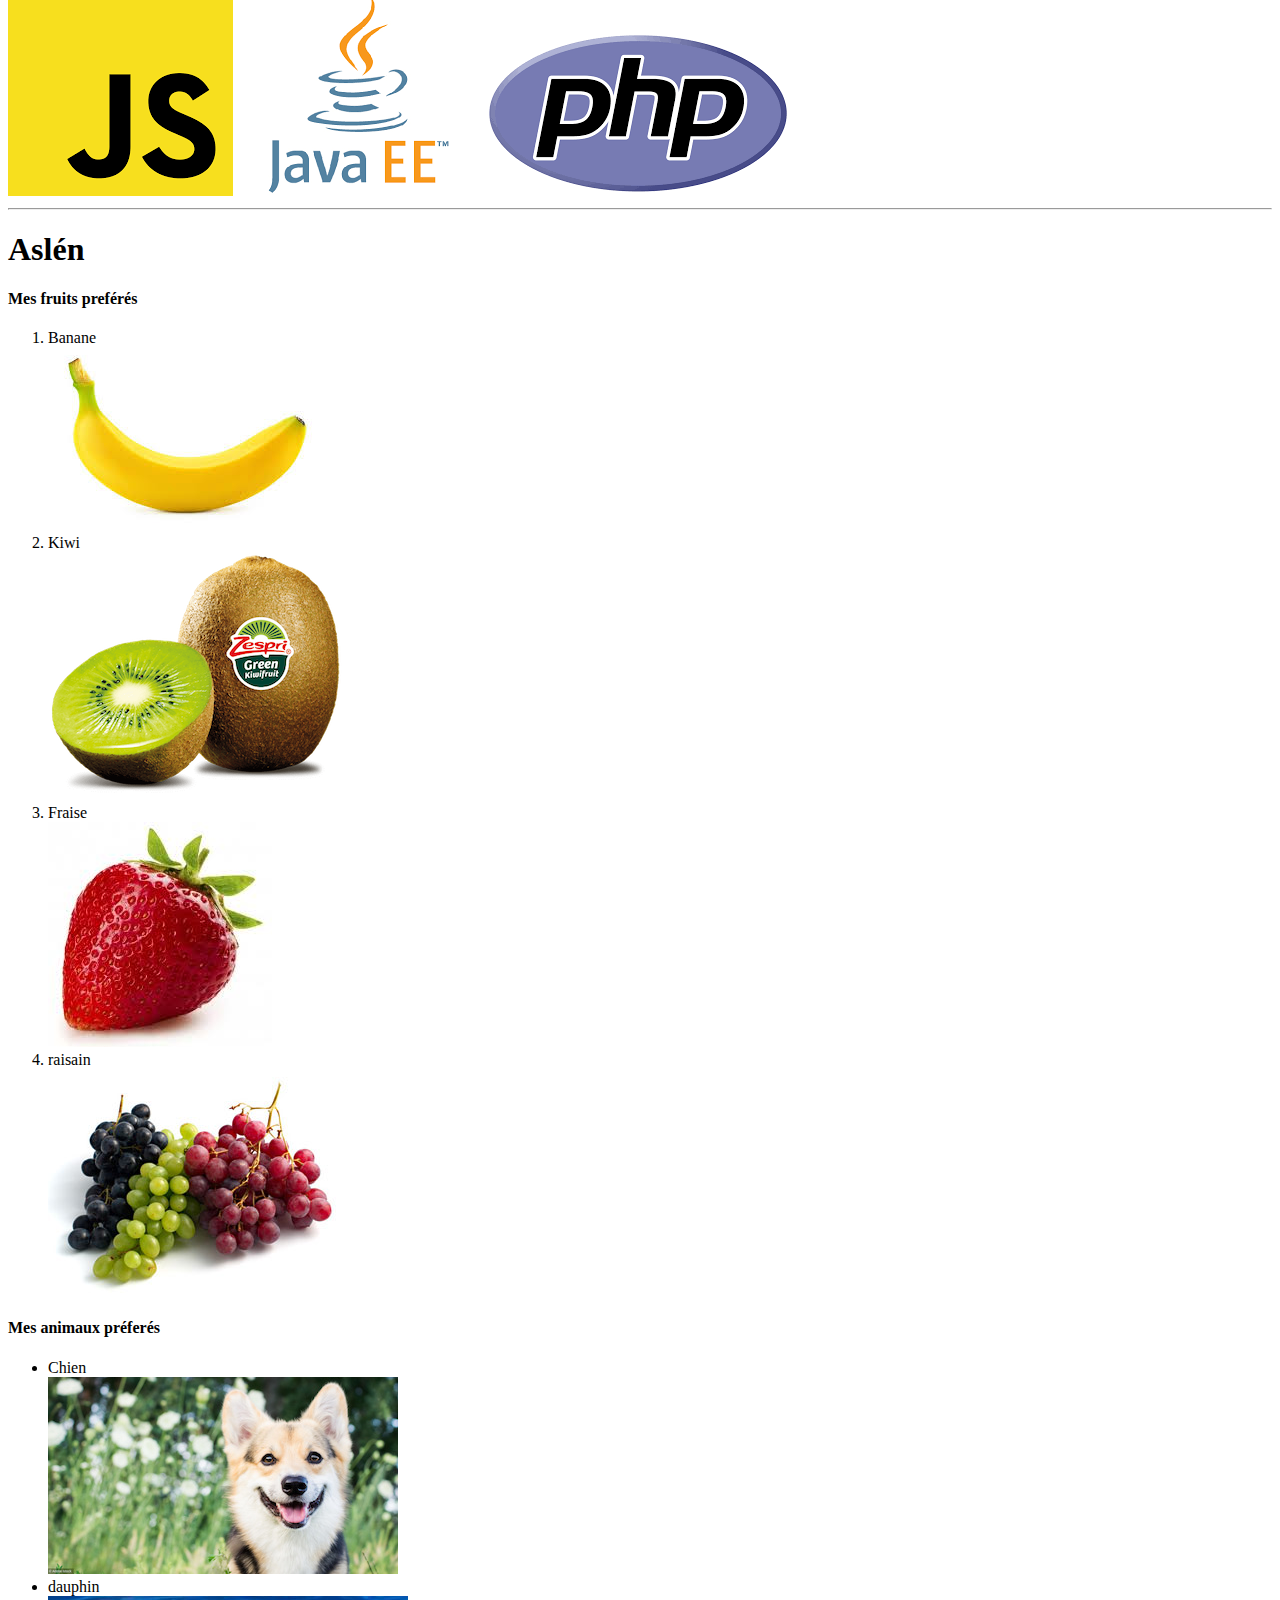
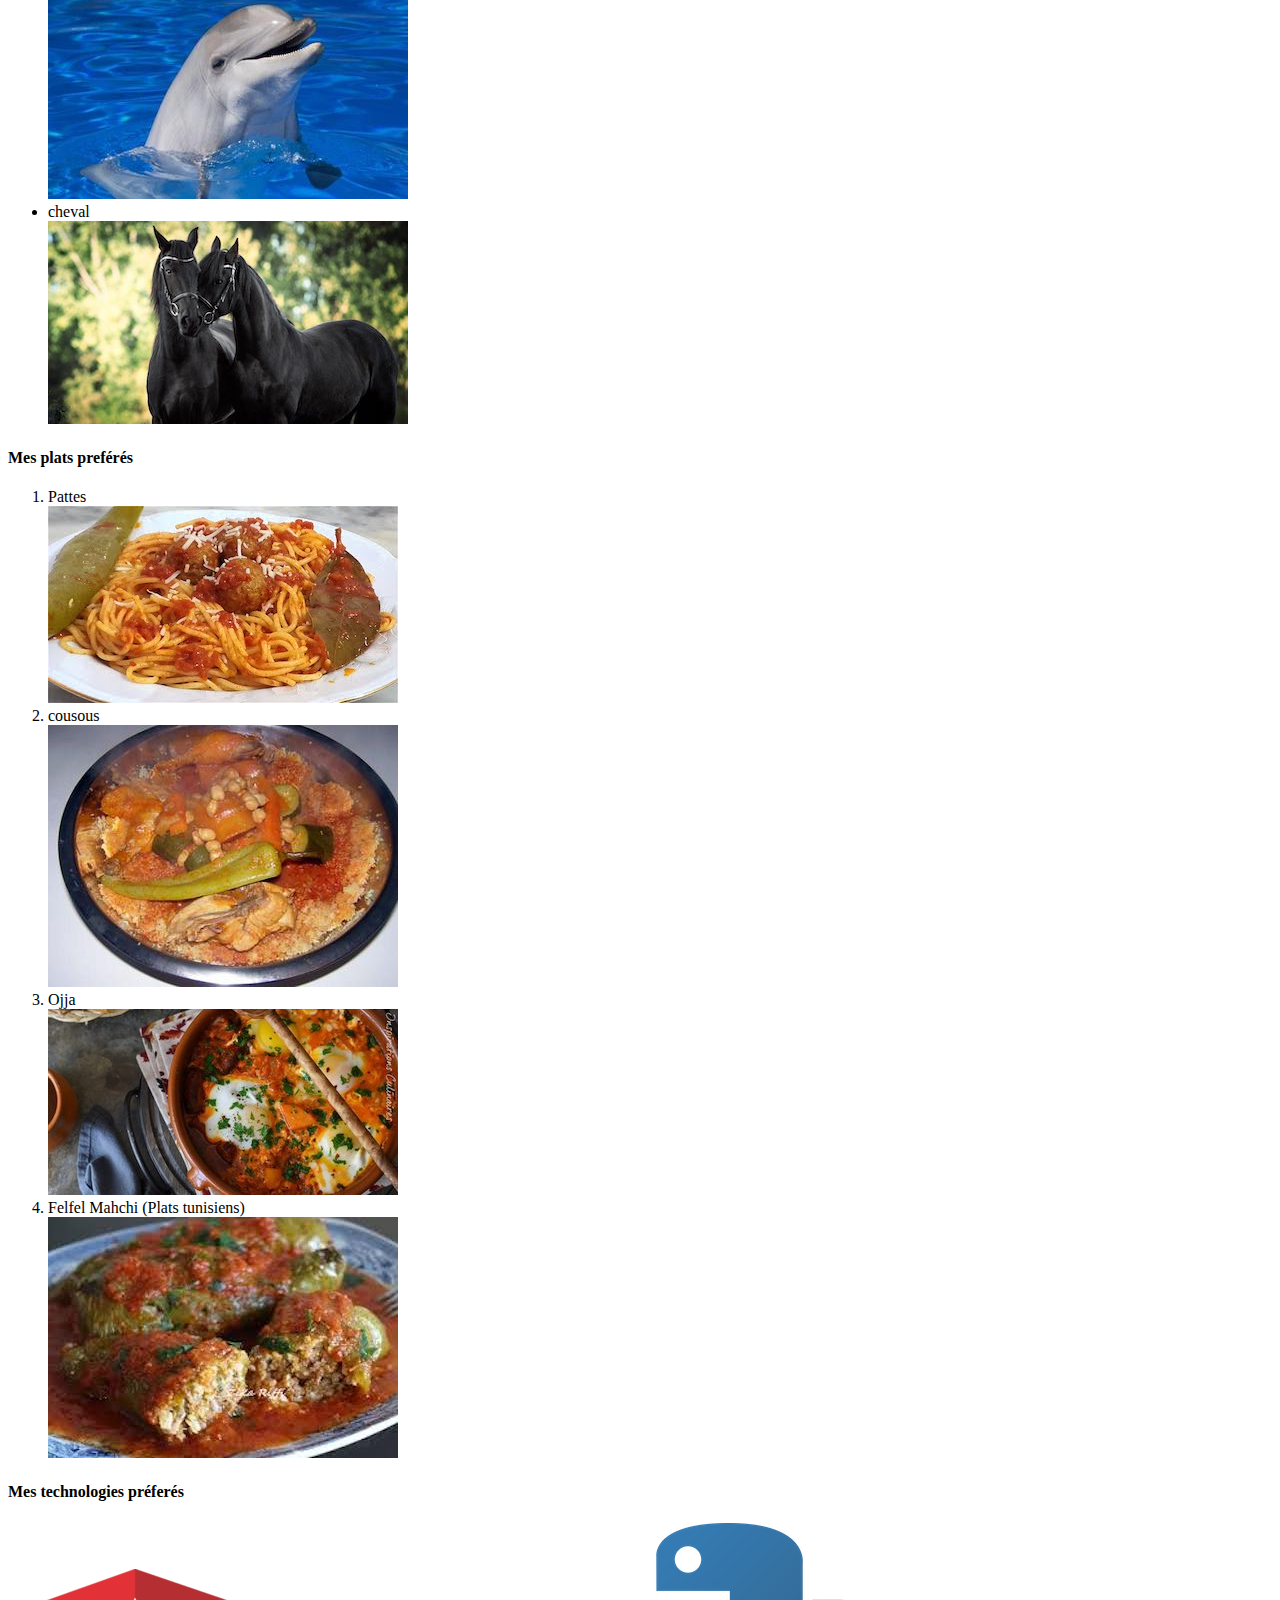
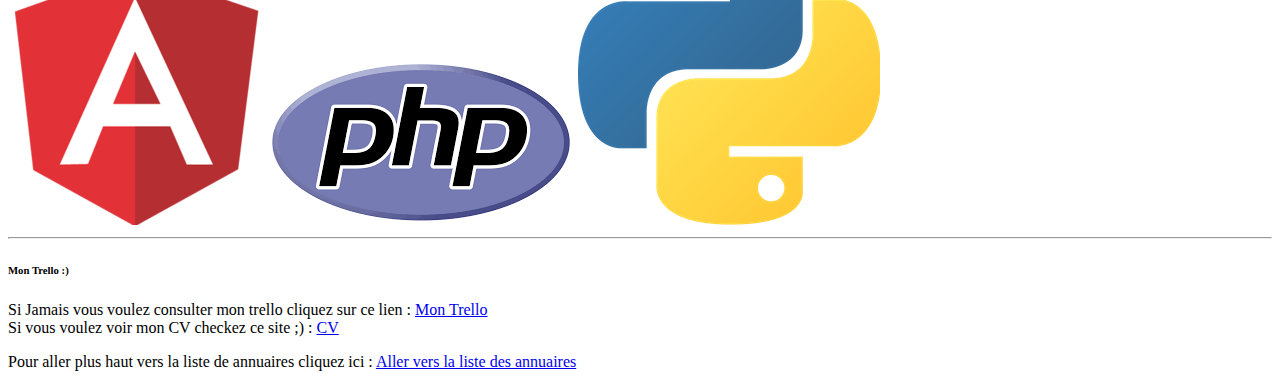
==== commit b0b83ae0: "Suppression des li des technologies et l'ajout des title" ====
--- a/index.html
+++ b/index.html
@@ -57,10 +57,9 @@
 </ol>
 
 <h4> Mes technologies préferés </h4>
-<ul>
-	<li> JS </li> <img src="js.png" alt="JS" />
-	<li> JEE </li> <img src="jee.png" alt="JEE" />
-	<li> PHP </li> <img src="php.png" alt="PHP" />
+<img src="js.png" alt="JS" title="Javascript"/>
+ <img src="jee.png" alt="JEE" title="Java JEE"/>
+ <img src="php.png" alt="PHP"  title="PHP"/>
 </ul>
 <hr>
 <h1> Aslén </h1>
@@ -87,11 +86,9 @@
 </ol>
 
 <h4> Mes technologies préferés </h4>
-<ul>
-	<li> Angular </li><img src="angular.png" alt="Angular">
-	<li> PHP </li> <img src="php.png" alt="PHP" />
-	<li> Python  </li> <img src="python.png" alt="Python">
-</ul>
+<img src="angular.png" alt="Angular"  title="Angular">
+<img src="php.png" alt="PHP"  title="PHP"/>
+<img src="python.png" alt="Python"  title="Python">
 <hr>
 <h6> Mon Trello :) </h6>
 Si Jamais  vous voulez consulter mon trello cliquez sur ce lien : <a href="https://trello.com/b/d6o6NQaG/chaymas-planning" title="Espace de travail "> Mon Trello</a> <br>
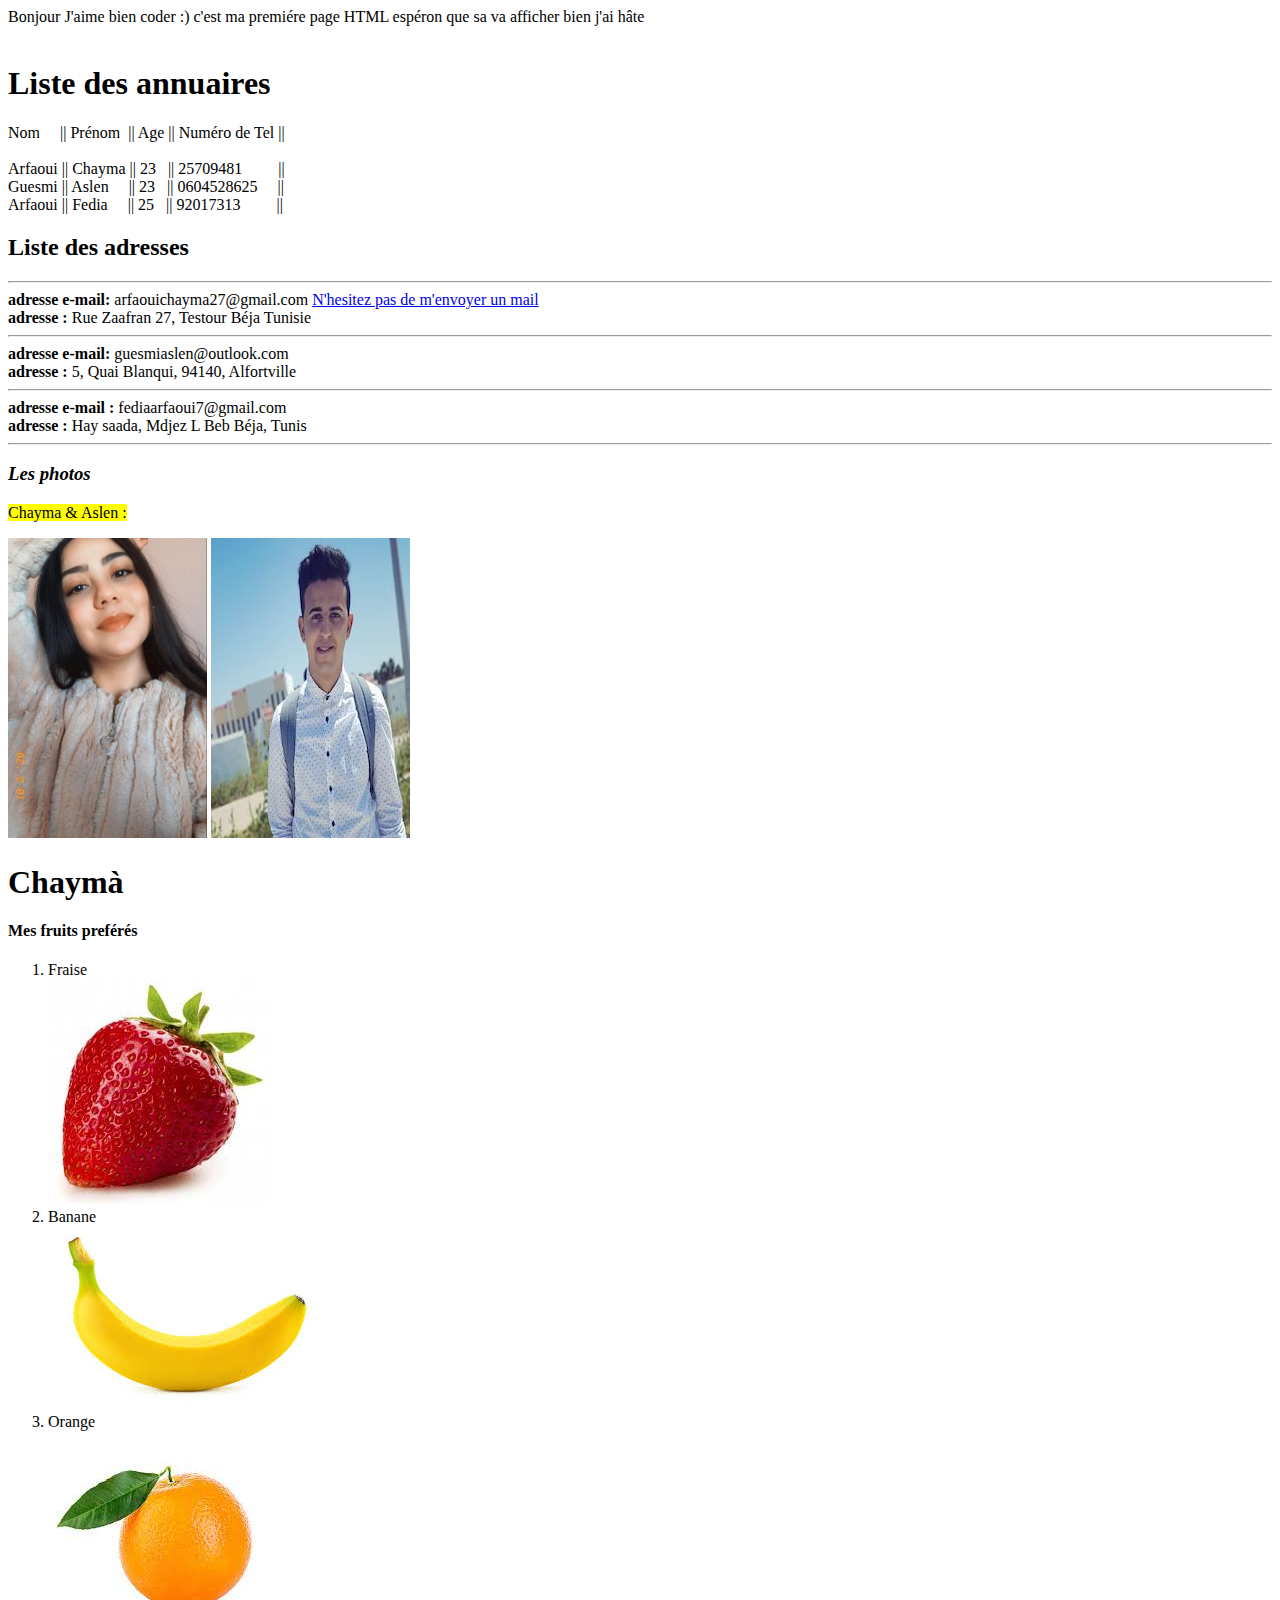
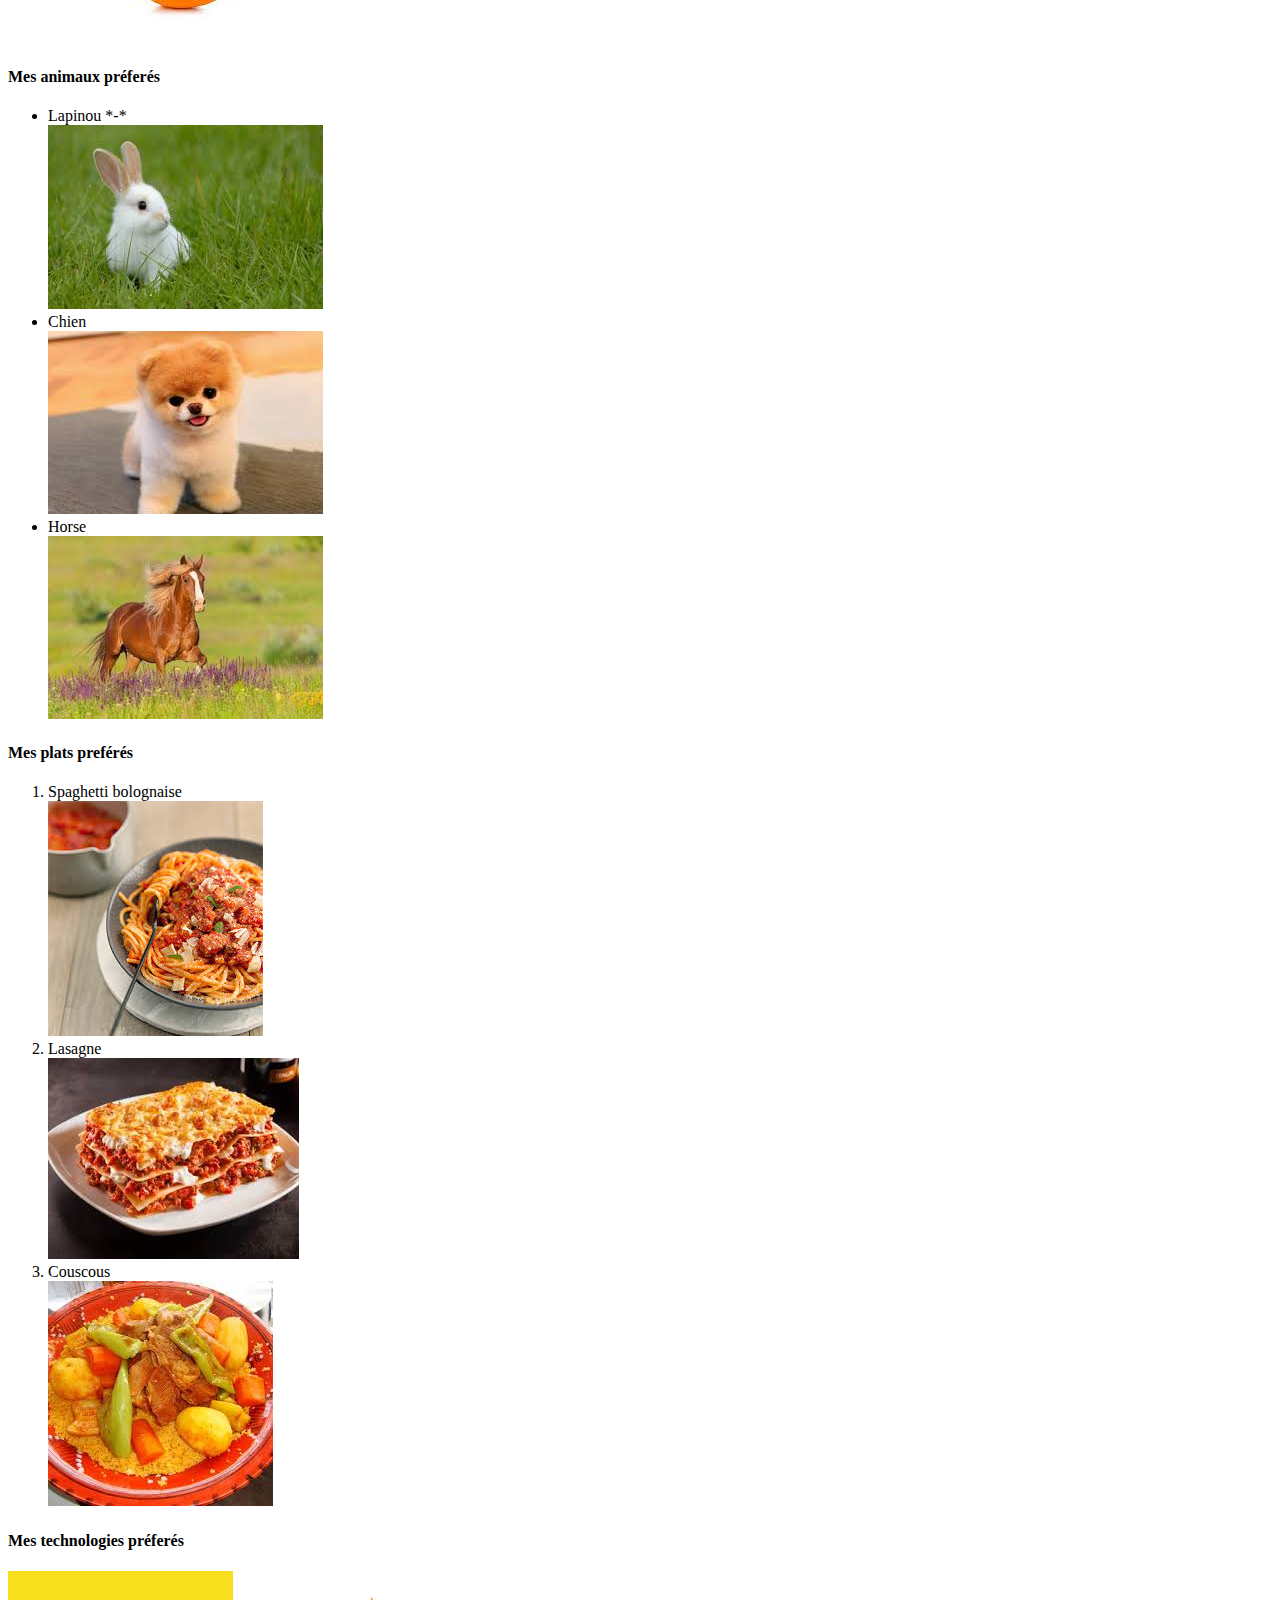
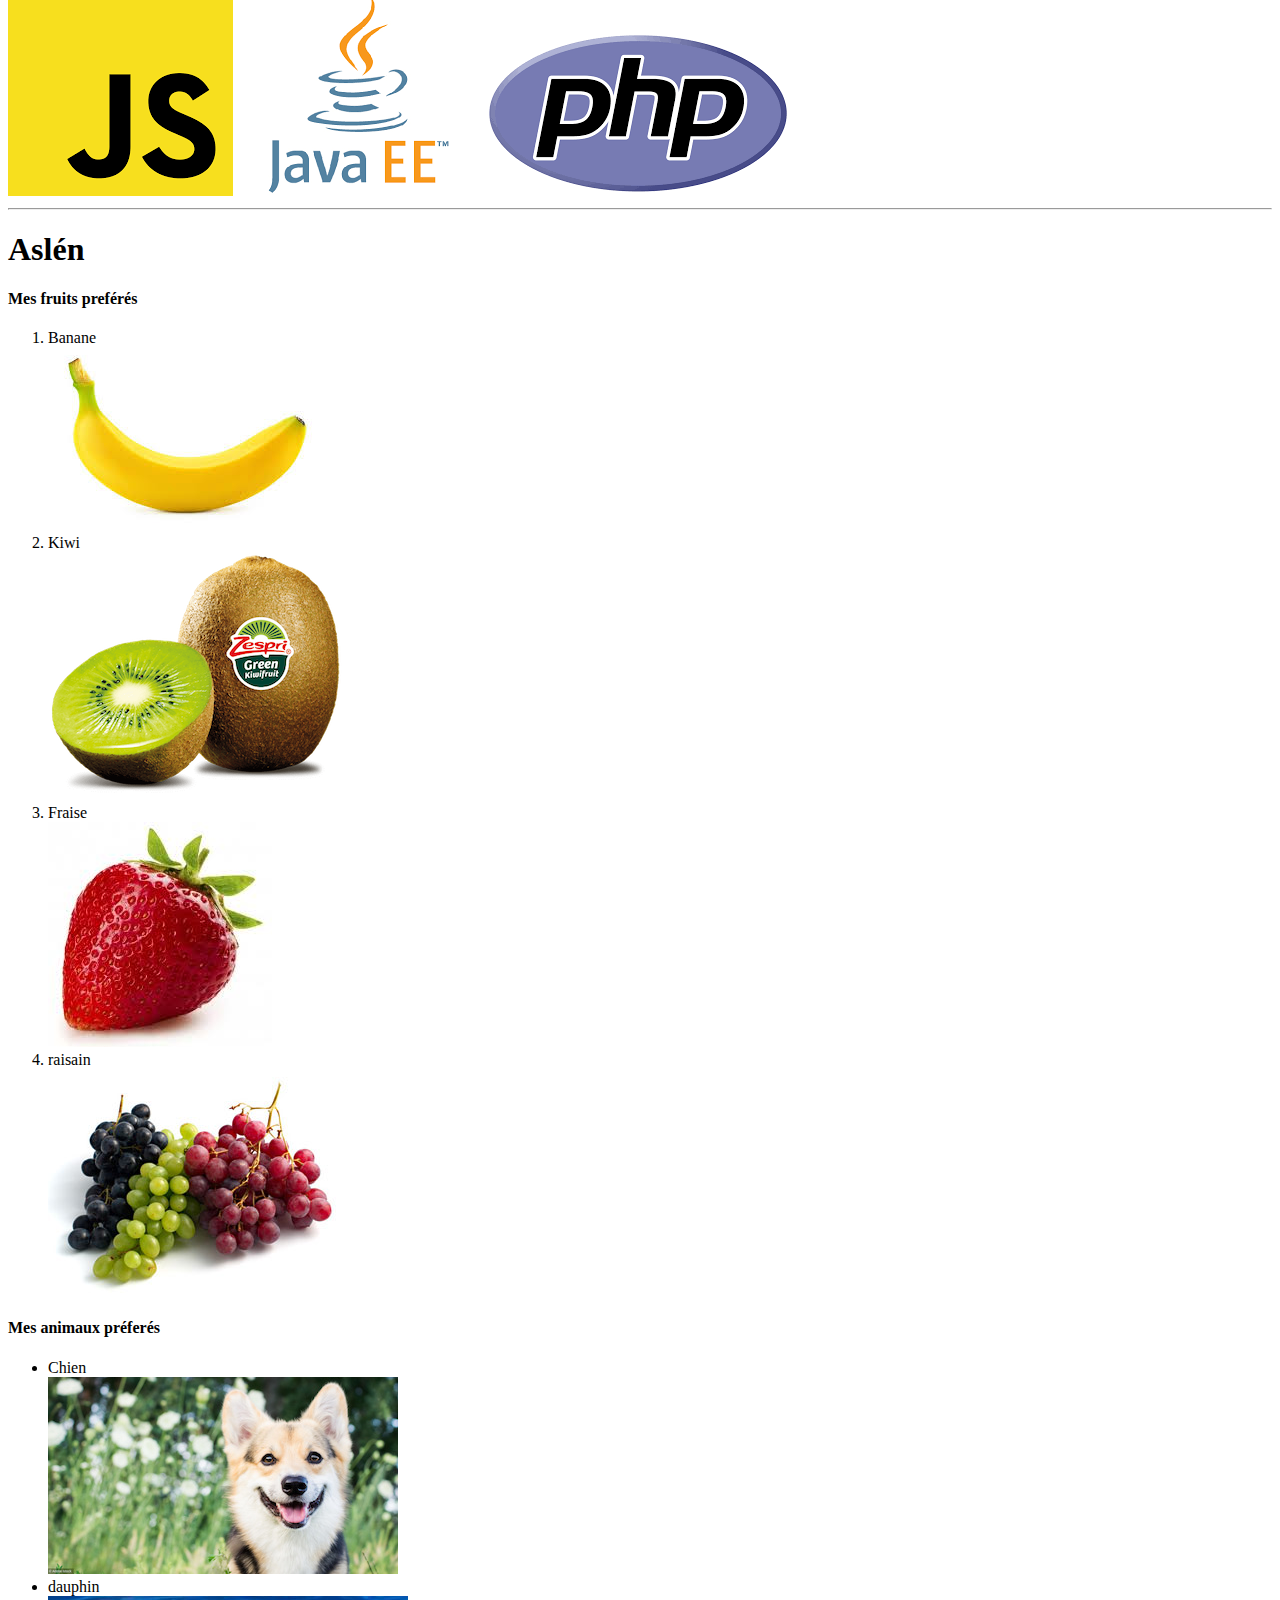
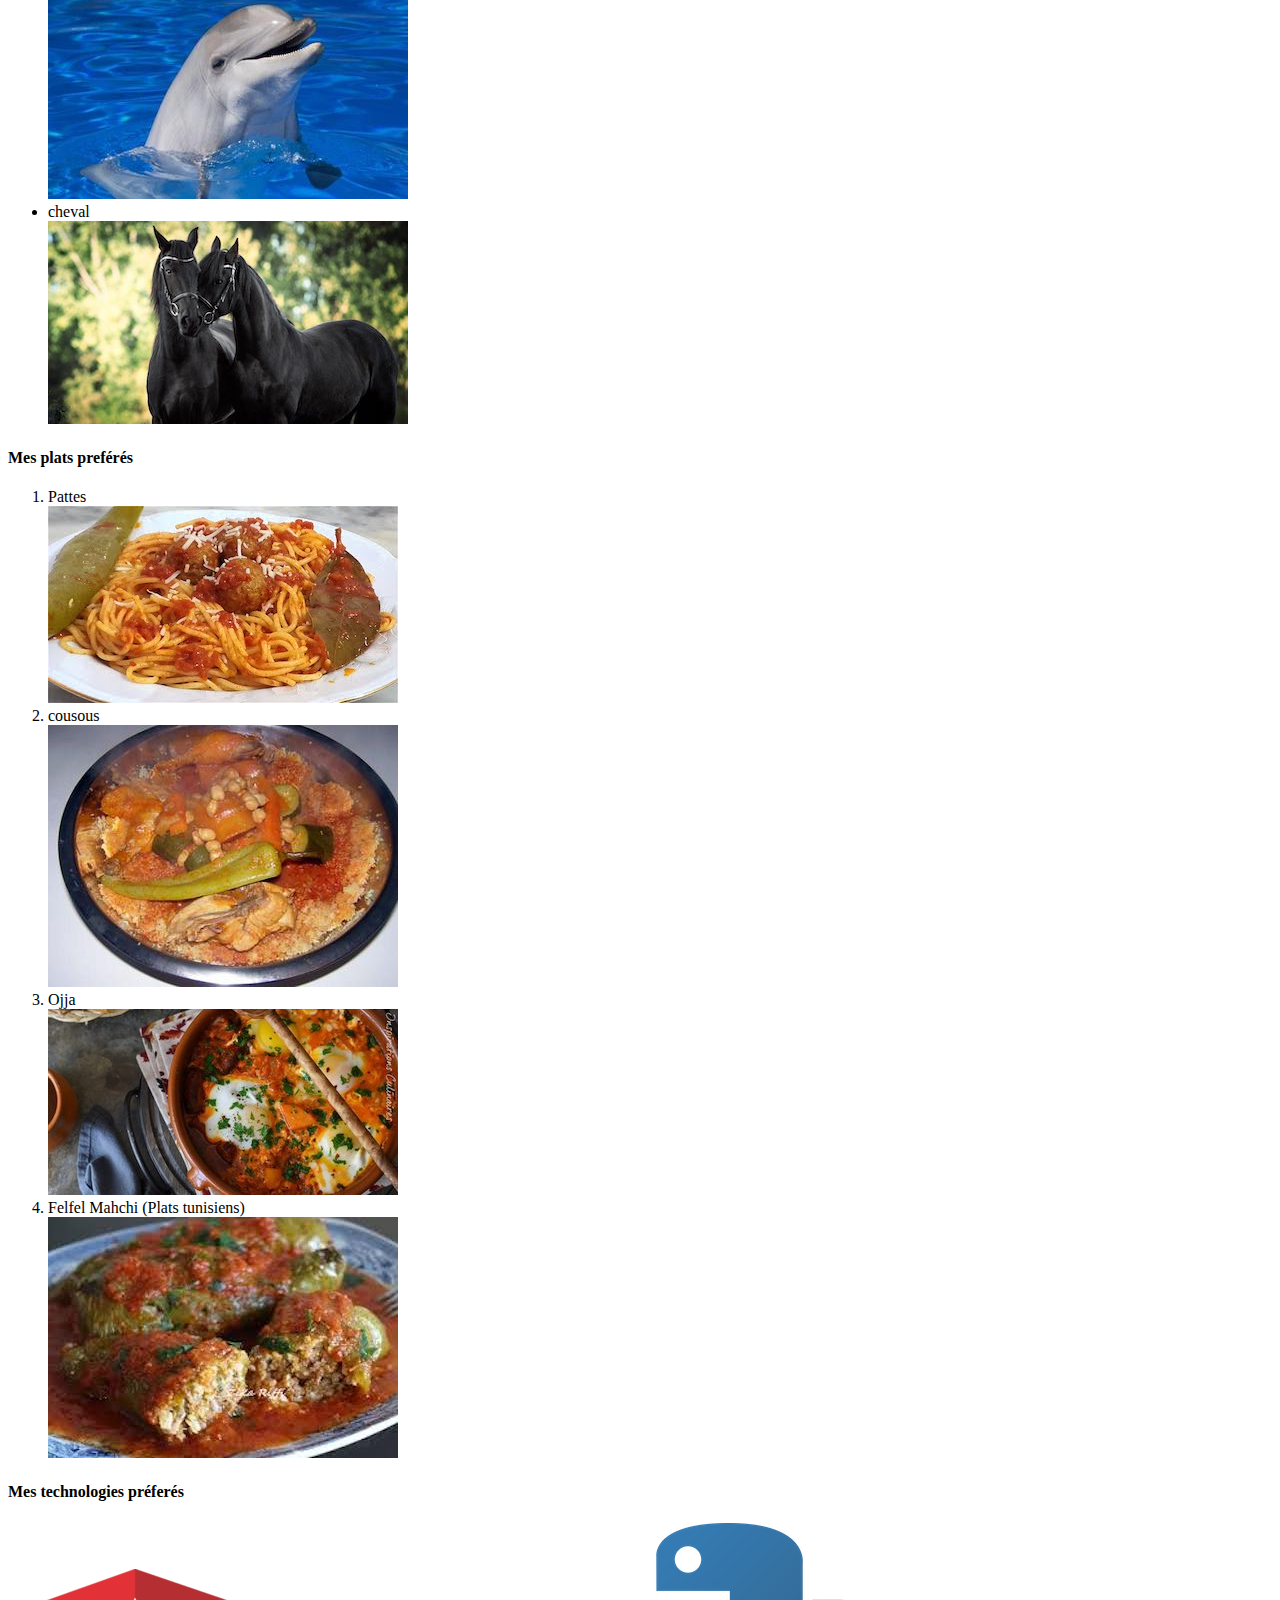
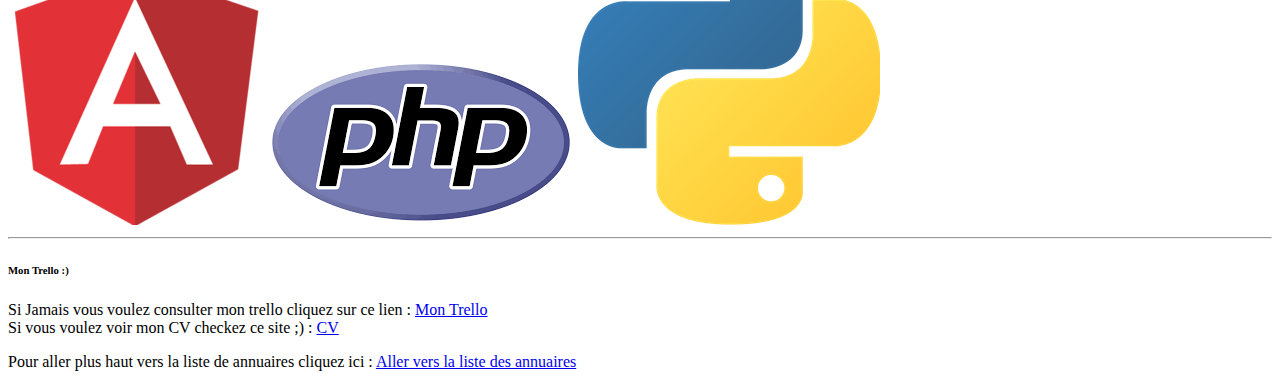
==== commit cdfb5023: "Isue invalide résolu" ====
--- a/index.html
+++ b/index.html
@@ -26,7 +26,7 @@
 <br>
 <strong> adresse : </strong> 5, Quai Blanqui, 94140, Alfortville
 <hr>
-<strong> adresse e-mail : </strong> // <br>
+<strong> adresse e-mail : </strong> fediaarfaoui7@gmail.com <br>
 <strong> adresse : </strong> Hay saada, Mdjez L Beb Béja, Tunis 
 <hr>
 <em><h3> Les photos </h3></em>
